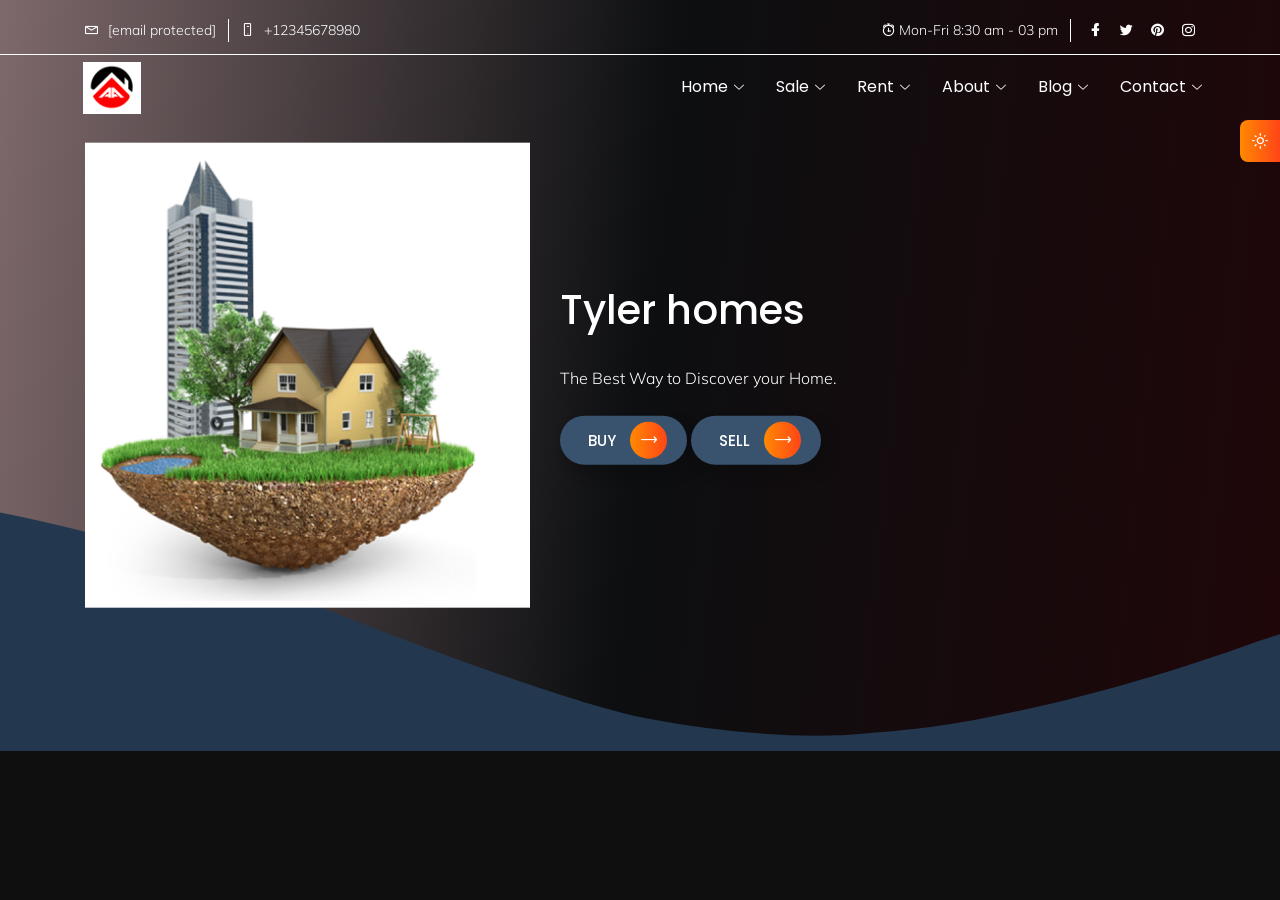
==== index.html @ fe4fce32 "initial commit" ====
<!DOCTYPE html>
<html lang="en">
    
<!-- Mirrored from retrina.com/demo/onyx/index-06.html by HTTrack Website Copier/3.x [XR&CO'2014], Tue, 01 Jun 2021 11:42:07 GMT -->
<head>
        <meta charset="UTF-8">
        <meta name="viewport" content="width=device-width, initial-scale=1, shrink-to-fit=no">
        <title>Tyler Homes - Fully Responsive Corporate Template</title>
        <meta name="description" content="" />
        <meta name="keywords" content="" />
        <meta name="author" content="Retrina Group" />

        <!--  FavIcon  -->
        <link rel="shortcut icon" href="assets/img/favicon.ico">

        <!-- Google Fonts -->
        <link href="https://fonts.googleapis.com/css2?family=Poppins:ital,wght@0,100;0,200;0,300;0,400;0,500;0,600;0,700;0,800;0,900;1,100;1,200;1,300;1,400;1,500;1,600;1,700;1,800;1,900&amp;display=swap" rel="stylesheet">
        <link href="https://fonts.googleapis.com/css2?family=Muli:ital,wght@0,200;0,300;0,400;0,500;0,600;0,700;0,800;0,900;1,200;1,300;1,400;1,500;1,600;1,700;1,800;1,900&amp;display=swap" rel="stylesheet">
        <!-- Bootstrap Css -->
        <link rel="stylesheet" href="assets/css/bootstrap.css">
        <!-- LineIcon Css -->
        <link rel="stylesheet" href="assets/css/LineIcons.css">
        <!-- Swiper CSS -->
        <link rel="stylesheet" href="assets/css/swiper.min.css">
        <!-- popup CSS -->
        <link rel="stylesheet" href="assets/css/magnific-popup.css">
        <!--  Custom Style CSS  -->
        <link rel="stylesheet" href="assets/css/main.css">
    </head>
    <body data-spy="scroll" data-target="#scrollspy" data-offset="1" class="onyx-dark">

        <div class="homepage-03 onyx-dark">

            <!--- Preloader Start -->
            <div id="onyx-preloader">
                <div  class="preloader">
                    <div class="spinner"></div>
                    <div class="loader">
                        <span data-text="T" class="letter-animation">T</span>
                        <span data-text="Y" class="letter-animation">Y</span>
                        <span data-text="L" class="letter-animation">L</span>
                        <span data-text="E" class="letter-animation">E</span>
                        <span data-text="R" class="letter-animation">R</span>
                    </div>
                </div>
            </div>
            <!-- Preloader End -->

            <!-- Header Start -->
            <header id="header" class="header-section fixed-top w-100">
                <div class="top-header-area">
                    <div class="container">
                        <div class="row">
                            <div class="col-md-6">
                                <div class="top-header-info">
                                    <ul class="list-inline mb-0">
                                        <li class="list-inline-item">
                                            <i class="lni lni-envelope"></i>
                                            <a href="javascript:void(0);"><span class="__cf_email__" data-cfemail="a7f4d2d7d7c8d5d3e7c2dfc6cad7cbc289c4c8ca">[email&#160;protected]</span></a>
                                        </li>
                                        <li class="list-inline-item">
                                            <i class="lni lni-mobile"></i>
                                            <a href="javascript:void(0);">+12345678980</a>
                                        </li>
                                    </ul>
                                </div>
                            </div>
                            <div class="col-md-6">
                                <div class="top-header-social">
                                    <ul class="list-inline mb-0">
                                        <li class="list-inline-item">
                                            <i class="lni lni-alarm-clock"></i>
                                            Mon-Fri  8:30 am - 03 pm
                                        </li>
                                        <li class="list-inline-item">
                                            <a href="javascript:void(0);">
                                                <i class="lni lni-facebook-filled"></i>
                                            </a>   
                                        </li>
                                        <li class="list-inline-item">
                                            <a href="javascript:void(0);">
                                                <i class="lni lni-twitter-original"></i>
                                            </a>   
                                        </li>
                                        <li class="list-inline-item">
                                            <a href="javascript:void(0);">
                                                <i class="lni lni-pinterest"></i>
                                            </a>   
                                        </li>
                                        <li class="list-inline-item">
                                            <a href="javascript:void(0);">
                                                <i class="lni lni-instagram-original"></i>
                                            </a>   
                                        </li>
                                    </ul>
                                </div>
                            </div>

                        </div>
                    </div>
                </div>
                <div class="container">
                <div class="row header-bottom dir-ltr">
                    <nav class="navbar navbar-expand-lg w-100 header-nav py-0 pl-0">
                        <a class="navbar-brand" href="index-01.html"><img src="assets/img/logo-03.png" alt="/"></a>
                        <button type="button" data-toggle="collapse" data-target="#toggle-menu" aria-controls="toggle-menu" aria-expanded="false" aria-label="Toggle navigation" class="navbar-toggler collapsed">
                            <span class="lni lni-menu"></span>
                        </button>
                        <div id="toggle-menu" class="collapse navbar-collapse">
                            <ul class="navbar-nav w-100">
                                <li class="nav-item dropdown ml-auto">
                                    <a role="button" data-toggle="dropdown" aria-haspopup="true" aria-expanded="false" href="javascript:void(0);" class="nav-link dropdown-toggle"><h2>Home</h2></a>
                                    <div class="dropdown-menu">
                                        <div class="menu-items">
                                            <h3 class="title-feature">
                                                <a href="index-04.html" target="_blank">
                                                    Home Page 01
                                                </a>
                                            </h3>
                                            <h3 class="title-feature">
                                                <a href="index-05.html" target="_blank">
                                                    Home Page 02
                                                </a>
                                            </h3>
                                            
                                        </div>
                                    </div>
                                </li>
                                <li class="nav-item dropdown">
                                    <a role="button" data-toggle="dropdown" aria-haspopup="true" aria-expanded="false" href="javascript:void(0);" class="nav-link dropdown-toggle"><h2>Sale</h2></a>
                                    <div class="dropdown-menu">
                                        <div class="menu-items">
                                            <h3 class="title-feature">
                                                <a href="about-03-dark.html">
                                                    Sales 01 
                                                </a>
                                            </h3>
                                            <h3 class="title-feature">
                                                <a href="about-03-dark.html">
                                                    Sales 02 
                                                </a>
                                            </h3>
                                        </div>
                                    </div>
                                </li>
                                <li class="nav-item dropdown">
                                    <a role="button" data-toggle="dropdown" aria-haspopup="true" aria-expanded="false" href="javascript:void(0);" class="nav-link dropdown-toggle"><h2>Rent</h2></a>
                                    <div class="dropdown-menu">
                                        <div class="menu-items">
                                            <h3 class="title-feature">
                                                <a href="services-03-dark.html">
                                                    Rent details
                                                </a>
                                            </h3>
                                            <h3 class="title-feature">
                                                <a href="services-detail-03-dark.html">
                                                    Rent services
                                                </a>
                                            </h3>
                                        </div>
                                    </div>
                                </li>
                                <li class="nav-item dropdown">
                                    <a role="button" data-toggle="dropdown" aria-haspopup="true" aria-expanded="false" href="javascript:void(0);" class="nav-link dropdown-toggle"><h2>About</h2></a>
                                    <div class="dropdown-menu">
                                        <div class="menu-items">
                                            <h3 class="title-feature">
                                                <a href="portfolio-2-columns-06.html">
                                                    About 01
                                                </a>
                                            </h3>
                                            <h3 class="title-feature">
                                                <a href="portfolio-3-columns-06.html">
                                                    About 02
                                                </a>
                                            </h3>
                                        </div>
                                    </div>
                                </li>
                                <li class="nav-item dropdown">
                                    <a role="button" data-toggle="dropdown" aria-haspopup="true" aria-expanded="false" href="javascript:void(0);" class="nav-link dropdown-toggle"><h2>Blog</h2></a>
                                    <div class="dropdown-menu">
                                        <div class="menu-items">
                                            <h3 class="title-feature">
                                                <a href="blog-grid-06.html">
                                                    Blog Grid
                                                </a>
                                            </h3>
                                            <h3 class="title-feature">
                                                <a href="blog-06.html">
                                                    Blog
                                                </a>
                                            </h3>
                                        </div>
                                    </div>
                                </li>
                                <li class="nav-item dropdown">
                                    <a role="button" data-toggle="dropdown" aria-haspopup="true" aria-expanded="false" href="javascript:void(0);" class="nav-link dropdown-toggle"><h2>Contact</h2></a>
                                    <div class="dropdown-menu">
                                        <div class="menu-items">
                                            <h3 class="title-feature">
                                                <a href="contact-03-1-dark.html">
                                                    Contact 01
                                                </a>
                                            </h3>
                                            <h3 class="title-feature">
                                                <a href="contact-03-2-dark.html">
                                                    Contact 02
                                                </a>
                                            </h3>
                                        </div>
                                    </div>
                                </li>
                            </ul>
                        </div>
                    </nav>
                </div>
                </div>
            </header>
            <!-- Header End -->
            
            <!--  Home Start  -->
            <section id="home" class="home home-03 bg-overlay">
                <div class="home-content">
                    <div class="container">
                        <div class="row justify-content-center align-items-center">
                            <div class="col-lg-5 order-2 order-lg-1">
                                <div class="home-img-box mt-5 mt-md-0">
                                    <img class="home-animation" src="assets/img/HOME.png" alt="/">
                                </div>
                            </div>
                            <div class="col-lg-7 order-1 order-lg-2">
                                <div class="welcome-intro">
                                    <h1 class="text-white">Tyler homes </h1>
                                    <p class="text-white my-4">The Best Way to Discover your Home.</p>
                                    <div class="btn-01">
                                        <a href="javascript:void(0)">
                                            <span>BUY</span>
                                            <i class="lni lni-arrow-right"></i>
                                        </a>
                                    </div>
                                    <div class="btn-01">
                                        <a href="javascript:void(0)">
                                            <span>SELL</span>
                                            <i class="lni lni-arrow-right"></i>
                                        </a>
                                    </div>
                                </div>
                            </div>
                        </div>
                    </div>
                </div>
                <!-- Shape Bottom -->
                <div class="shape shape-bottom">
                    <svg xmlns="http://www.w3.org/2000/svg" viewBox="0 0 1000 100" preserveAspectRatio="none">
                        <path class="shape-fill" d="M421.9,6.5c22.6-2.5,51.5,0.4,75.5,5.3c23.6,4.9,70.9,23.5,100.5,35.7c75.8,32.2,133.7,44.5,192.6,49.7
                    c23.6,2.1,48.7,3.5,103.4-2.5c54.7-6,106.2-25.6,106.2-25.6V0H0v30.3c0,0,72,32.6,158.4,30.5c39.2-0.7,92.8-6.7,134-22.4
                    c21.2-8.1,52.2-18.2,79.7-24.2C399.3,7.9,411.6,7.5,421.9,6.5z"></path>
                    </svg>
                </div>
            </section>
            <!--  Home End  -->

          

            <!-- Return to Top -->
            <a href="javascript:void(0)" class="return-to-top"><i class="lni lni-chevron-up"></i></a>

            <!--   Color Scheme  -->
            <a class="color-scheme hide text-white d-inline-block" href="javascript:void(0)"><i class="lni lni-sun"></i></a>
            <a class="color-scheme hide color-scheme-light text-white d-none" href="javascript:void(0)"><i class="lni lni-night"></i></a>
           
        </div>


        <!--  JavaScripts  -->
        <script data-cfasync="false" src="../../cdn-cgi/scripts/5c5dd728/cloudflare-static/email-decode.min.js"></script><script src="assets/js/jquery-3.4.1.min.js"></script>
        <!--  bootstrap js  -->
        <script src="assets/js/bootstrap.js"></script>
        <!-- Menu JS -->
        <script src="assets/js/menu.html"></script>
        <!--  Swiper Js  -->
        <script src="assets/js/swiper.min.js"></script>
        <!--  popup Js  -->
        <script src="assets/js/jquery.magnific-popup.min.js"></script>
        <!--  CountTo Js  -->
        <script src="assets/js/jquery.countTo.js"></script>
        <!--  Isotope Js  -->
        <script src="assets/js/isotope.pkgd.min.js"></script>
        <!--  Custom JS  -->
        <script src="assets/js/onyx.js"></script>

    </body>

<!-- Mirrored from retrina.com/demo/onyx/index-06.html by HTTrack Website Copier/3.x [XR&CO'2014], Tue, 01 Jun 2021 11:42:12 GMT -->
</html>
---- assets/css/main.css ----
/*-----------------------------------------------------------
* Template Name    : onyx - Fully Responsive Corporate Template
* Author           : Retrina Group
* Version          : 1.0.0
* Created          : sep 2020
* File Description : Main css file of the template
*------------------------------------------------------------*/
/*---------------------------
    1.component
        1.1 General
        1.2 Dark / General
        1.3 Media / General

    2.Fixed
        2.1 Preloader
        2.2 Media Of Preloader
        2.3 Return To Top
        2.4 Color Scheme
        2.5 Secondary Pages
        2.6 Dark / fixes

    3.Header
        3.1 Top Header
        3.2  Header
        3.3 Dark / Header
        3.4 Media Of Header

    4.Home
        4.1 Home-01
        4.2. Home-02
        4.3. Home-03

    5.About
        5.1 About-01
        5.2 About-02
        5.3 About Pages
        5.4 Dark / About
        5.5  Media Of About 

    6.Why-choose
        6.1 Why Choose
        6.2 Why Choose 01
        6.3 Why Choose 02
        6.4 Why Choose 03
        6.5 Skills
        6.6 Tab-boxes
        6.7  Dark / Why choose Section
        6.7  Media / Why choose Section

    7.Timeline
        7.1 TimeLines 01
        7.2  Dark / timeLines
        7.3  Media / TimeLines

    8.Faq
        8.1 Faq
        8.2  Media / Faq
        8.3  Dark / Faq

    9.Services
        9.1 Services 01
        9.2 Services 02
        9.3 Services 03
        9.4 Services Pages
        9.5 Banner 01
        9.6 Dark / Services
        9.7 Media / Services
        
    10.Counted
        10.1 counted 01
        10.2 counted 02
        10.3 counted 03
        10.4 Counted Wrapper
        10.5 Dark / Counted
        10.6 Media / Counted

    11.Portfolio
        11.1 Portfolio 01
        11.2 Portfolio 02
        11.3 Portfolio 03
        11.4 Portfolio Page
        11.5 Single Portfolio
        11.6 Dark / Portfolio

    12.Team
        12.1 Team 01
        12.2 Team 02
        12.3 Team 03
        12.4 Dark / Team
        12.5 Media / Team

    13.Testimonial
        13.1 Testimonial 01
        13.2 Testimonial 02
        13.3 Testimonial 03
        13.4 Dark / Testimonial
        13.5 Media / Testimonial

    14.Price
        14.1 Price 01
        14.2 Price 02
        14.3 Price 03
        14.4 Dark / Price
        14.5  Media / Price

    15.contact
        15.1 contact
        15.2 contact 01
        15.3 contact 02
        15.4 Dark / Contact
        15.5 Media / Contact

    16.Blog
        16.1 Blog 01
        16.2  Blog 02
        16.3  Blog 03
        16.4 Blog Pages
        16.5 SideBar Blog
        16.6 Blog Single
        16.7 Pagination
        16.8 Dark / Blog
        16.9 Media / Blog

    17.Footer
        17.1 footer 01
        17.2 Dark / Footer
        17.3 Media / Footer

    18.404
        18.1 404-pages
        18.2 Media/404-pages
-----------------------------*/
/*---------------------------
           GENERAL
-----------------------------*/
body {
  font-family: "Muli", sans-serif;
  font-weight: 300;
  font-size: 16px;
  line-height: 1.618;
  color: #0c0032;
  overflow-x: hidden;
  
}

h1, h2, h3, h4, h5, h6 {
  font-family: "Poppins", sans-serif;
  line-height: 1.618;
}

a:hover {
  text-decoration: none;
}

a, button {
  outline: none !important;
}

.full-screen {
  height: 100vh;
}

.pill-button-01 {
  border-radius: 30px;
  border: none;
  padding: 10px 30px;
  transition: all 0.5s ease;
  font-size: 16px;
  display: inline-block;
  background-image: linear-gradient(96deg, #01bed9 0%, #3500d3 50%, #01bed9);
  background-size: 200% auto;
  color: #fff;
}

.pill-button-01:hover {
  color: #fff;
  background-position: right center;
}

.pill-button-02 {
  border-radius: 30px;
  border: none;
  padding: 10px 30px;
  transition: all 0.5s ease;
  font-size: 16px;
  display: inline-block;
  border: 2px solid #fff;
  color: #fff;
}

.pill-button-02:hover {
  color: #0c0032;
  background-color: #fff;
}

.btn-01 {
  position: relative;
  background-color: #fff;
  padding: 6px;
  overflow-x: hidden;
  box-shadow: 8px 8px 20px 0 rgba(70, 70, 70, 0.3);
  display: inline-block;
  border-radius: 30px;
}

.btn-01::before {
  background-image: linear-gradient(96deg, #01bed9 0%, #3500d3 50%, #01bed9);
  background-size: 200% auto;
  content: '';
  position: absolute;
  top: 0;
  right: 0;
  width: 0%;
  height: 100%;
  z-index: 1;
  opacity: 0;
  transition: all 0.5s ease;
  border-radius: 30px;
}

.btn-01 span {
  font-size: 15px;
  font-weight: 500;
  transition: all .2s linear 0ms;
  font-family: "Poppins", sans-serif;
  line-height: 37px;
  padding-right: 12px;
  padding-left: 22px;
  display: inline-block;
  position: relative;
  z-index: 1;
}

.btn-01 a {
  color: #0c0032;
}

.btn-01 i {
  background-image: linear-gradient(96deg, #01bed9 0%, #3500d3 50%, #01bed9);
  background-size: 200% auto;
  border-radius: 30px;
  margin-left: 12px;
  width: 37px;
  height: 37px;
  line-height: 37px;
  right: 14px;
  text-align: center;
  color: #fff;
  z-index: 3;
  position: relative;
}

.btn-01:hover::before {
  opacity: 1;
  width: 100%;
}

.btn-01:hover a {
  color: #fff;
}

.btn-01:hover i {
  background: #fff !important;
  color: #1456de;
}

.grey-color {
  color: #0c0032 !important;
}

.py-6 {
  padding-top: 100px;
  padding-bottom: 100px;
}

.pt-6 {
  padding-top: 100px;
}

.pb-6 {
  padding-bottom: 100px;
}

.py-50 {
  padding-top: 50px;
  padding-bottom: 50px;
}

.pb-50 {
  padding-bottom: 50px;
}

.pt-50 {
  padding-top: 50px;
}

.base-color {
  color: #0c0032;
}

.title-box {
  margin-bottom: 4.5rem;
}

.title-box .main-title {
  font-size: 18px;
  color: #1456de;
  font-weight: 700;
}

.title-box .sub-title {
  font-size: 36px;
  color: #0c0032;
  font-weight: 700;
  font-family: "Poppins", sans-serif;
  line-height: 1.3;
  margin-bottom: 32px;
  max-width: 430px;
}

.margin-negative {
  margin-top: -80px;
}

.row-sticky {
  display: flex;
  justify-content: space-around;
  align-items: flex-start;
}

.col-sticky {
  position: sticky;
  align-self: flex-end;
  bottom: 2px;
}

#message.toast {
  max-width: 500px;
  padding: 2px 0 1px;
  position: absolute;
  top: 16px;
  display: inline-block;
  left: 250px;
  border-radius: 30px;
  color: #fafafa;
}

.toast button span {
  position: relative;
  top: 10px;
  color: #fff;
  text-shadow: none;
}

/*-------------------------
            Dark
-------------------------*/
.onyx-dark {
  background-color: #0f0f0f;
  color: #fff;
}

.onyx-dark .btn-01 {
  background-color: #202020;
  box-shadow: 8px 8px 12px 0 rgba(11, 11, 11, 0.5);
}

.onyx-dark .btn-01 a {
  color: #fff;
}

.onyx-dark .grey-color {
  color: #fff !important;
}

.onyx-dark .shape svg {
  fill: #0f0f0f !important;
}

/*-----------------------------
   Media Of component Page
-----------------------------*/
@media (max-width: 991px) {
  .title-box {
    margin-bottom: 3rem;
  }
}

@media (max-width: 577px) {
  .title-box .main-title {
    font-size: 16px;
  }
  .title-box .sub-title {
    font-size: 32px;
  }
  #message.toast {
    top: 70px;
    left: 15px;
    font-size: 12px;
    padding: 3px 0;
  }
}

/*------------------------------
            Preloader
-------------------------------*/
.preloader {
  position: fixed;
  background: #fff;
  top: 0;
  left: 0;
  right: 0;
  bottom: 0;
  display: flex;
  justify-content: center;
  flex-direction: column;
  align-items: center;
  align-items: center;
  cursor: default;
  z-index: 10000;
}

.spinner {
  height: 8rem;
  width: 8rem;
  margin-bottom: 4rem;
  border: 4px solid #edeff1;
  border-top-color: #1456de;
  border-radius: 50%;
  animation: spinner 1s linear infinite;
}

.loader {
  font-family: "Poppins", sans-serif;
  font-size: 5rem;
  font-weight: 600;
}

.loader .letter-animation {
  position: relative;
  color: #edeff1;
}

.loader .letter-animation::before {
  position: absolute;
  content: attr(data-text);
  top: -3px;
  left: 0;
  color: #1456de;
  opacity: 0;
  transform: rotateY(-90deg);
  animation: letter-animation 4s infinite;
}

.loader .letter-animation:nth-child(2):before {
  animation-delay: 0.2s;
}

.loader .letter-animation:nth-child(3):before {
  animation-delay: 0.4s;
}

.loader .letter-animation:nth-child(4):before {
  animation-delay: 0.6s;
}

.loader .letter-animation:nth-child(5):before {
  animation-delay: 0.8s;
}

.loader .letter-animation:nth-child(6):before {
  animation-delay: 1s;
}

.loader .letter-animation:nth-child(7):before {
  animation-delay: 1.2s;
}

.loader .letter-animation:nth-child(8):before {
  animation-delay: 1.4s;
}

.loader .letter-animation:nth-child(9):before {
  animation-delay: 1.6s;
}

.loader .letter-animation:nth-child(10):before {
  animation-delay: 1.8s;
}

@keyframes spinner {
  0% {
    transform: rotate(0deg);
  }
  100% {
    transform: rotate(360deg);
  }
}

@keyframes letter-animation {
  0%,
  75%,
  100% {
    opacity: 0;
    transform: rotateY(-90deg);
  }
  25%,
  50% {
    opacity: 1;
    transform: rotateY(0deg);
  }
}

/*------------------------------
        Media Of Preloader
-------------------------------*/
@media screen and (max-width: 767px) {
  .spinner {
    height: 6rem;
    width: 6rem;
  }
  .loader {
    font-size: 3rem;
  }
}

/*-------------------------
      RETURN TO TOP
-------------------------*/
.return-to-top {
  background-image: linear-gradient(96deg, #01bed9 0%, #3500d3 50%, #01bed9);
  background-size: 200% auto;
  position: fixed;
  bottom: -55px;
  right: 30px;
  width: 45px;
  height: 45px;
  border-radius: 50%;
  display: inline-block;
  transition: all 0.5s ease;
  z-index: 999;
  text-align: center;
}

.return-to-top i {
  color: #fff;
  position: relative;
  top: 10px;
  font-size: 16px;
  transition: all 0.5s ease;
}

.return-to-top.show {
  bottom: 30px;
}

/*-------------------------
       COLOR SCHEME
-------------------------*/
.color-scheme {
  background-image: linear-gradient(96deg, #01bed9 0%, #3500d3 50%, #01bed9);
  background-size: 200% auto;
  position: fixed;
  z-index: 999;
  right: 0px;
  top: 120px;
  padding: .5rem .75rem;
  border-radius: 8px 0 0 8px;
  transition: all 0.5s ease;
}

.color-scheme:hover {
  color: #fff;
}

.color-scheme i {
  position: relative;
  top: 1px;
}

/*-------------------------
     Secondary Pages
-------------------------*/
.secondary-pages .top-header-area {
  color: #0c0032;
  border-bottom: 1px solid #b3b3b3;
}

.secondary-pages .top-header-area a {
  color: #0c0032;
}

.secondary-pages .top-header-area i {
  color: #0c0032;
}

.secondary-pages .top-header-area .top-header-info ul li:first-child,
.secondary-pages .top-header-area .top-header-social ul li:first-child {
  border-right: 1px solid #b3b3b3;
}

.secondary-pages #toggle-menu .navbar-nav a {
  color: #0c0032;
}

.secondary-pages .page-header {
  background: url("../img/movingforward.svg") no-repeat center;
  box-shadow: inset 0 0 0 2000px rgba(0, 0, 0, 0.4);
  color: #0c0032;
}

.secondary-pages .breadcrumbs {
  height: 300px;
}

.secondary-pages .breadcrumbs h2 {
  margin-bottom: 0;
  color: #fff;
}

.secondary-pages .breadcrumb {
  background-color: transparent;
  padding-left: 0;
  margin-bottom: 0;
}

.secondary-pages .breadcrumb a {
  color: #fff;
}

.secondary-pages .breadcrumb .breadcrumb-item, .secondary-pages .breadcrumb a:hover {
  color: #1456de !important;
}

@media (max-width: 991px) {
  .secondary-pages .navbar-toggler.collapsed {
    color: #0c0032;
  }
}

/*--------------------------------
        Dark / fixes
--------------------------------*/
.onyx-dark .secondary-pages .top-header-area, .onyx-dark .secondary-pages .top-header-area a, .onyx-dark .secondary-pages .top-header-area i {
  color: #fff;
}

.onyx-dark .secondary-pages #toggle-menu .navbar-nav a {
  color: #fff;
}

.onyx-dark .secondary-pages .page-header {
  box-shadow: inset 0 0 0 2000px rgba(0, 0, 0, 0.4);
}

.onyx-dark .secondary-pages .breadcrumbs h2, .onyx-dark .secondary-pages .breadcrumb a {
  color: #fff;
}

@media (max-width: 991px) {
  .onyx-dark .secondary-pages .navbar-toggler.collapsed {
    color: #fff;
  }
}

/*-----------------------------
           Top Header
-----------------------------*/
.top-header-area {
  color: #fff;
  font-size: 14px;
  padding: 12px;
  border-bottom: 1px solid #fff;
}

.top-header-area a {
  color: #fff;
  margin-left: 6px;
}

.top-header-area i {
  font-size: 13px;
}

.top-header-area i:hover {
  color: #1456de !important;
}

.top-header-info ul li:first-child {
  padding-right: 12px;
  border-right: 1px solid #fff;
}

.top-header-social {
  text-align: right;
}

.top-header-social ul li:first-child {
  border-right: 1px solid #fff;
  padding-right: 12px;
}

/*-----------------------------
            Header
-----------------------------*/
.header-section {
  padding: 7px 0 6px;
  transition: all 0.5s ease;
  visibility: visible;
  opacity: 1;
}

.header-section.hide {
  visibility: hidden;
  opacity: 0;
}

.navbar-brand {
  width: 129px;
}

.navbar-brand img {
  width: 55%;
  transition: all 0.5s ease;
  padding-left: 10%;
}

.header-sticky {
  padding: 6px 0 5px;
  background-color: #fff !important;
  box-shadow: 0 1px 3px 0 rgba(0, 0, 0, 0.1);
  position: fixed;
  top: 0;
  right: 0;
  left: 0;
  z-index: 1030;
}
.header-section.header-bg{
  background-color: transparent !important;
  box-shadow: none;
}
#toggle-menu .navbar-nav .nav-item:not(:last-child) {
  margin-right: 32px;
}

#toggle-menu .navbar-nav a {
  font-family: "Poppins", sans-serif;
  color: #fff;
  font-size: 14px;
}

#toggle-menu .navbar-nav a:hover {
  color: #1456de !important;
}

.header-sticky #toggle-menu .navbar-nav a {
  color: #0c0032;
}

.header-sticky .navbar-brand img {
  width: 75%;
}

#toggle-menu .navbar-nav a h2 {
  font-size: 16px;
  font-weight: 400;
  margin-bottom: 0;
}

#toggle-menu .navbar-nav a h2:hover {
  color: #1456de !important;
}

.dropdown-toggle::after {
  content: "\ea58";
  font-family: LineIcons, sans-serif;
  border: none;
  margin: inherit;
  position: absolute;
  right: -8px;
  top: 13px;
  font-size: 10px;
}

li:hover .dropdown-toggle::after {
  content: "\ea5e";
  color: #1456de !important;
}

li:hover .dropdown-toggle {
  color: #1456de !important;
}

.dropdown-menu {
  border: none;
  padding-top: 22px;
  background-color: transparent;
}

.header-sticky .dropdown-menu {
  padding-top: 21px;
}

.header-sticky li:hover .dropdown-toggle {
  color: #1456de !important;
}

.dropdown-menu .menu-items {
  background-color: #fff;
  border-radius: 16px 16px;
  padding: 6px 0;
  box-shadow: 0 0 4px -3px #000;
}

.dropdown-menu h3 {
  margin-bottom: 0;
  font-weight: 400;
}

.dropdown-menu h3 a {
  display: block;
  padding: 8px 0 8px 12px;
  width: 225px;
  color: #0c0032 !important;
}

.dropdown-menu h3 a:hover {
  color: #1456de !important;
}

/*--------------------------------
           Dark / Header
--------------------------------*/
.onyx-dark .header-sticky {
  background-color: #171717 !important;
  box-shadow: 8px 8px 12px 0 rgba(11, 11, 11, 0.5);
}

.onyx-dark .header-sticky #toggle-menu .navbar-nav a, .onyx-dark .header-sticky .navbar-toggler.collapsed {
  color: #fff;
}
.onyx-dark .header-section.header-bg{
  background-color: transparent !important;
  box-shadow: none;
}
.onyx-dark header #toggle-menu .navbar-nav a {
  color: #fff;
}

.onyx-dark .dropdown-menu .menu-items {
  background-color: #0f0f0f;
}

.onyx-dark .dropdown-menu h3 a {
  color: #fff !important;
}

@media (max-width: 991px) {
  .onyx-dark .navbar-collapse {
    background-color: #0f0f0f;
  }
  .onyx-dark .dropdown-menu .menu-items {
    background-color: #171717;
    box-shadow: inset 0 11px 5px -10px #000, inset 0 -11px 5px -10px #000;
  }
}

/*-----------------------------
        Media Of Header
-----------------------------*/
@media (min-width: 992px) {
  .hero-section .nav-tabs .nav-item:last-child .nav-link {
    height: 31px;
    line-height: 31px;
  }
  .navbar-expand-lg .navbar-nav .dropdown-menu {
    top: 40px;
  }
  .header-sticky .navbar-expand-lg .navbar-nav .dropdown-menu {
    top: 36px;
  }
  .dropdown .dropdown-menu {
    display: none;
    transition: opacity .3s ease,margin .25s ease;
  }
  .dropdown:hover .dropdown-menu {
    display: block;
  }
}

@media (max-width: 1199px) {
  #toggle-menu .navbar-nav .nav-item:not(:last-child) {
    margin-right: 22px;
  }
}

@media (max-width: 991px) {
  .header-section .container {
    max-width: 95%;
  }
  #toggle-menu .navbar-nav {
    padding-top: 16px;
  }
  #toggle-menu .navbar-nav a {
    color: #0c0032;
  }
  .header-nav .navbar-toggler.collapsed .lni-menu {
    opacity: 1;
  }
  .header-nav .navbar-toggler .lni-menu {
    opacity: 0;
    position: relative;
  }
  .navbar-collapse {
    position: fixed;
    top: 0;
    height: 100%;
    left: -270px;
    width: 270px;
    z-index: 999;
    background-color: #fff;
    text-align: left;
    overflow-y: auto;
    transition: left 0.3s ease;
  }
  .navbar-collapse.show {
    left: 0;
  }
  .navbar-toggler {
    position: fixed;
    width: 100%;
    height: 100%;
    background-color: rgba(0, 0, 0, 0.5);
    z-index: 999;
    top: 0;
    bottom: 0;
    right: 0;
    border-radius: 0;
  }
  .navbar-toggler.collapsed {
    position: absolute;
    top: calc(50% - 15px);
    bottom: inherit;
    background-color: transparent;
    color: #fff;
    width: auto;
    height: auto;
    right: 23px;
    outline: none;
  }
  .header-sticky .navbar-toggler.collapsed {
    color: #0c0032;
  }
  #toggle-menu .navbar-nav .nav-item {
    margin-right: 0 !important;
  }
  #toggle-menu .navbar-nav .nav-item.ml-auto {
    margin-left: 0 !important;
  }
  #toggle-menu .navbar-nav .nav-item .nav-link {
    padding: 10px 0 10px 15px;
  }
  .dropdown-toggle::after {
    right: 15px;
  }
  li:hover .dropdown-toggle::after {
    content: "\ea58";
  }
  #toggle-menu .navbar-nav .nav-item.dropdown.show .dropdown-toggle::after {
    content: "\ea5e";
  }
  .navbar-nav .dropdown-menu {
    padding: 0;
  }
  .dropdown-menu .menu-items {
    background-color: #f8f8f8;
    border-radius: 0;
    padding: 6px 0;
    box-shadow: inset 0 11px 5px -10px #ccc, inset 0 -11px 5px -10px #ccc;
  }
}

@media (max-width: 776px) {
  .top-header-info, .top-header-social {
    text-align: center;
  }
  .top-header-info {
    margin-bottom: 12px;
  }
}

@media (max-width: 577px) {
  .header-section .container {
    max-width: inherit;
  }
  .top-header-area {
    display: none;
  }
}

/*----------------------------
          Home 01
-----------------------------*/
.home-01 {
  background: url("../img/bg-home-01.jpg") no-repeat;
  background-size: cover;
  box-shadow: inset 0 0 0 2000px rgba(0, 0, 0, 0.4);
  color: #fff;
}

.home .home-content {
  position: absolute;
  top: 50%;
  left: 0;
  transform: translateY(-32%);
  z-index: 2;
  right: 0;
  padding: 0 15px;
}

/*----------------------------
          Home 02
-----------------------------*/
.home-02 {
  background: url("../img/hero-02.jpg") no-repeat center;
  background-position-x: center;
  background-position-y: center;
  background-size: auto;
  background-size: cover;
  box-shadow: inset 0 0 0 2000px rgba(0, 0, 0, 0.4);
  color: #fff;
  background-position: inherit;
}

/*----------------------------
          Home 03
-----------------------------*/
.home-03 {
  height: 750px;
}

.home-03.bg-overlay {
  position: relative;
  z-index: 0;
}

.home-03.bg-overlay:after {
  position: absolute;
  content: '';
  height: 100%;
  width: 100%;
  top: 0;
  left: 0;
  z-index: -2;
  background-image: linear-gradient(96deg, rgb(136, 110, 110) 0%, rgb(10, 10, 10) 50%, rgb(31, 1, 1));
  opacity: 0.9;
}

.home-03 .home-content {
  transform: translateY(-50%);
}

.home-03 .home-img-box img {
  width: 100%;
}

.home-03 .home-animation {
  position: relative;
  animation: bounceHome 5s ease-in-out infinite;
  display: block;
}

.home-03 .shape {
  position: absolute;
  width: 100%;
  left: 0;
  top: 0;
  line-height: 0;
  direction: ltr;
  overflow: hidden;
  z-index: -1;
  bottom: -1px;
  transform: rotate(180deg);
}

.home-03 .shape svg {
  display: block;
  height: 275px;
  width: calc(228% + 1.3px);
  position: relative;
  left: 50%;
  transform: translateX(-50%);
  fill: #fff;
}

@keyframes bounceHome {
  0% {
    top: 0px;
  }
  50% {
    top: 25px;
  }
  100% {
    top: 0px;
  }
}

/*-----------------------------
        Media Of Home
-----------------------------*/
@media (max-width: 991px) {
  .home-03 {
    height: 1500px;
  }
}

@media (max-width: 767px) {
  .home-03 {
    height: 1350px;
  }
}

@media (max-width: 577px) {
  .home .home-content {
    transform: translateY(-42%);
  }
  .home .home-content h1 {
    font-size: 2rem;
  }
  .home-03 {
    height: 1000px;
  }
}

@media (max-width: 414px) {
  .home-03 {
    height: 900px;
  }
}

/*-------------------------
       Home page 01
-------------------------*/
.homepage-01 .portfolio-02 {
  background: transparent;
}

.homepage-02 {
  /*----------------
          fixed
    ----------------*/
  /*----------------
          Header
    ----------------*/
  /*----------------
          About
    ----------------*/
  /*------------------------------
       Counted & whyChoose Section
    -------------------------------*/
  /*---------------
       Services
    ----------------*/
  /*---------------
       Portfolio
    ----------------*/
  /*---------------
       Pagination
    ----------------*/
  /*---------------
       Team
    ----------------*/
  /*---------------
        Faq
    ----------------*/
  /*---------------
       Testimonial
    ----------------*/
  /*---------------
        Price
    ----------------*/
  /*---------------
        Contact
    ----------------*/
  /*---------------
        Blog
    ----------------*/
  /*---------------
        Blog single
    ----------------*/
  /*---------------
        footer
    ----------------*/
  /*------------------------------
        Secondary Pages / Home 02
    -------------------------------*/
}

.homepage-02 .spinner {
  border-top-color: #1fcc84;
}

.homepage-02 .loader .letter-animation::before {
  color: #1fcc84;
}

.homepage-02 .btn-01::before {
  background-image: linear-gradient(96deg, #aef877 0%, #1fcc84 50%, #aef877);
}

.homepage-02 .btn-01 i {
  background-image: linear-gradient(96deg, #aef877 0%, #1fcc84 50%, #aef877);
}

.homepage-02 .btn-01:hover i {
  color: #1fcc84;
}

.homepage-02 .color-scheme, .homepage-02 .return-to-top {
  background-image: linear-gradient(96deg, #aef877 0%, #1fcc84 50%, #aef877);
}

.homepage-02 .title-box .main-title {
  color: #1fcc84;
}

.homepage-02 .pill-button-01 {
  background-image: linear-gradient(96deg, #aef877 0%, #1fcc84 50%, #aef877);
}

.homepage-02 .top-header-area i:hover {
  color: #1fcc84 !important;
}

.homepage-02 #toggle-menu .navbar-nav a:hover {
  color: #1fcc84 !important;
}

.homepage-02 #toggle-menu .navbar-nav a h2:hover {
  color: #1fcc84 !important;
}

.homepage-02 li:hover .dropdown-toggle::after {
  color: #1fcc84 !important;
}

.homepage-02 li:hover .dropdown-toggle {
  color: #1fcc84 !important;
}

.homepage-02 .header-sticky li:hover .dropdown-toggle {
  color: #1fcc84 !important;
}

.homepage-02 .about-description-box p::before {
  background: linear-gradient(96deg, #aef877 0%, #1fcc84 100%);
}

.homepage-02 .about-02 .year-box {
  background: #1fcc84;
}

.homepage-02 .about-02 .year-box::before {
  border-color: #1fcc84 transparent transparent transparent;
}

.homepage-02 .about-02 .tab-box .nav-tabs .nav-link.active, .homepage-02 .about-02 .tab-box .nav-tabs .nav-item.show .nav-link,
.homepage-02 .about-02 .tab-box .nav-tabs .nav-link:hover, .homepage-02 .about-02 .tab-box .nav-tabs .nav-link:focus {
  background-image: linear-gradient(96deg, #aef877 0%, #1fcc84 50%, #aef877);
}

.homepage-02 .about-wrapper-02 .year-box {
  background: #1fcc84;
}

.homepage-02 .tab-background {
  background-image: linear-gradient(96deg, #aef877 0%, #1fcc84 50%, #aef877);
}

.homepage-02 .banner-01 {
  background-image: linear-gradient(96deg, #aef877 0%, #1fcc84 50%, #aef877);
}

.homepage-02 .counted-01 .count-number {
  background-image: -webkit-linear-gradient(96deg, #aef877 0%, #1fcc84 100%);
}

.homepage-02 .counted-03 .count-number {
  background-image: -webkit-linear-gradient(96deg, #aef877 0%, #1fcc84 100%);
}

.homepage-02 .skill-box .fill-skillbar {
  background-image: linear-gradient(96deg, #aef877 0%, #1fcc84 50%, #aef877);
}

.homepage-02 .why-choose-box i::before {
  background-image: -webkit-linear-gradient(96deg, #aef877 0%, #1fcc84 100%);
}

.homepage-02 .counted-wrapper .counted i {
  background-image: -webkit-linear-gradient(96deg, #aef877 0%, #1fcc84 100%);
}

.homepage-02 .more-about-wrapper-02 .item-icon i::before {
  background-image: -webkit-linear-gradient(96deg, #aef877 0%, #1fcc84 100%);
}

.homepage-02 .services-01 .services-box::before {
  background-image: linear-gradient(96deg, #aef877 0%, #1fcc84 50%, #aef877);
}

.homepage-02 .services-01 .services-box i {
  background: linear-gradient(96deg, #aef877 0%, #1fcc84 100%);
}

.homepage-02 .services-01 .services-box:hover i::before {
  background-image: -webkit-linear-gradient(96deg, #aef877 0%, #1fcc84 100%);
}

.homepage-02 .services-01 .services-box .services-link {
  color: #1fcc84;
}

.homepage-02 .services-02 .services-icon i {
  background-image: -webkit-linear-gradient(96deg, #aef877 0%, #1fcc84 100%);
}

.homepage-02 .services-03 .services-icon {
  background-color: rgba(174, 248, 119, 0.2);
}

.homepage-02 .services-03 .services-icon i {
  background-image: -webkit-linear-gradient(96deg, #aef877 0%, #1fcc84 100%);
}

.homepage-02 .services-03 a:hover {
  color: #1fcc84 !important;
}

.homepage-02 .services-wrapper .menu-services li a::after {
  background: linear-gradient(96deg, #aef877 0%, #1fcc84 100%);
}

.homepage-02 .services-wrapper .services-content-wrapper ul li p::before,
.homepage-02 .services-wrapper .services-content-wrapper .offer-box .item-icon {
  background: linear-gradient(96deg, #aef877 0%, #1fcc84 100%);
}

.homepage-02 .services-wrapper .services-content-wrapper .counted i,
.homepage-02 .services-wrapper .contact-infos .item-icon i::before {
  background-image: -webkit-linear-gradient(96deg, #aef877 0%, #1fcc84 100%);
}

.homepage-02 .services-wrapper .tab-box .nav-tabs .nav-link.active,
.homepage-02 .services-wrapper .tab-box .nav-tabs .nav-item.show .nav-link {
  background-image: linear-gradient(96deg, #aef877 0%, #1fcc84 50%, #aef877);
}

.homepage-02 .services-wrapper .tab-box .nav-tabs a::before {
  background: linear-gradient(96deg, #aef877 0%, #1fcc84 100%);
}

.homepage-02 .portfolio-01 .portfolio-overlay {
  background-image: linear-gradient(96deg, #aef877 0%, #1fcc84 50%, #aef877);
}

.homepage-02 .portfolio-02 {
  background-image: linear-gradient(96deg, #aef877 0%, #1fcc84 50%, #aef877);
}

.homepage-02 .portfolio-02 .portfolio-hover-icon a {
  background: linear-gradient(96deg, #aef877 0%, #1fcc84 100%);
}

.homepage-02 .portfolio-wrapper.portfolio-02 {
  background: transparent;
}

.homepage-02 .portfolio-wrapper.portfolio-02 .title-box .main-title {
  color: #1fcc84 !important;
}

.homepage-02 .portfolio-wrapper.portfolio-02 .sub-title {
  color: #0c0032 !important;
}

.homepage-02 .portfolio-wrapper .pill-button:hover, .homepage-02 .portfolio-wrapper .pill-button.active {
  background: linear-gradient(96deg, #aef877 0%, #1fcc84 100%);
}

.homepage-02 .portfolio-wrapper .portfolio-filter .list-inline-item:not(:last-child) {
  margin-right: 4px;
}

.homepage-02 .portfolio-wrapper .portfolio-filter .list-inline-item {
  margin-bottom: 24px;
}

.homepage-02 .portfolio-wrapper .portfolio-box {
  box-shadow: none;
}

.homepage-02 .single-portfolio-01 .project-title {
  color: #1fcc84;
}

.homepage-02 .portfolio-03 .pill-button:hover, .homepage-02 .portfolio-03 .pill-button.active {
  background-image: linear-gradient(96deg, #aef877 0%, #1fcc84 100%);
}

.homepage-02 .portfolio-03 .portfolio-overlay {
  background-image: linear-gradient(96deg, rgba(174, 248, 119, 0.8) 0%, rgba(31, 204, 132, 0.8) 50%, rgba(174, 248, 119, 0.8));
}

.homepage-02 .pagination-box .page-item.active .page-link, .homepage-02 .pagination-box .page-link:hover {
  border-color: #1fcc84;
  background-color: #1fcc84 !important;
}

.homepage-02 .team-01 .team-box:hover .team-info, .homepage-02 .team-01 .team-01 .team-info:hover {
  background: linear-gradient(96deg, #aef877 0%, #1fcc84 100%);
}

.homepage-02 .team-02 .team-social ul li a {
  background-image: linear-gradient(96deg, #aef877 0%, #1fcc84 100%);
}

.homepage-02 .team-03 .team-box:hover .team-info, .homepage-02 .team-03 .team-info:hover {
  background-image: linear-gradient(96deg, #aef877 0%, #1fcc84 100%);
}

.homepage-02 .faq .card .card-header a {
  background-image: linear-gradient(96deg, #aef877 0%, #1fcc84 50%, #aef877);
}

.homepage-02 .faq .card .card-header a:not(.collapsed) {
  background-image: linear-gradient(96deg, #aef877 0%, #1fcc84 50%, #aef877);
}

.homepage-02 .testimonial-01 .swiper-button {
  background: linear-gradient(96deg, #aef877 0%, #1fcc84 100%);
}

.homepage-02 .testimonial-02 .swiper-button {
  background: linear-gradient(96deg, #aef877 0%, #1fcc84 100%);
}

.homepage-02 .price-01 .price-cost-border {
  border-color: #1fcc84;
}

.homepage-02 .price-01 .price-cost-border::before,
.homepage-02 .price-01 .price-cost-border::after {
  background-image: linear-gradient(96deg, #aef877 0%, #1fcc84 50%, #aef877);
}

.homepage-02 .price-02 .offer-box {
  background-image: linear-gradient(96deg, #aef877 0%, #1fcc84 50%, #aef877);
}

.homepage-02 .price-02 .price-highlighter i {
  background-image: linear-gradient(96deg, #aef877 0%, #1fcc84 100%);
}

.homepage-02 .price-02 .price-text li:before {
  color: #1fcc84;
}

.homepage-02 .price-02 .price-cost {
  background-image: -webkit-linear-gradient(96deg, #aef877 0%, #1fcc84 100%);
}

.homepage-02 .contact-02 .contact-form {
  background-image: linear-gradient(96deg, #aef877 0%, #1fcc84 50%, #aef877);
}

.homepage-02 .contact-02 .form-control:focus {
  border: 1px solid #1fcc84 !important;
}

.homepage-02 .contact-01 .item-icon {
  background-image: linear-gradient(96deg, #aef877 0%, #1fcc84 100%);
}

.homepage-02 .blog-01 .blog-link {
  color: #1fcc84;
}

.homepage-02 .blog-01 .blog-link:hover {
  color: #1fcc84;
}

.homepage-02 .blog-01 .blog-dates i {
  background-image: -webkit-linear-gradient(96deg, #aef877 0%, #1fcc84 100%);
}

.homepage-02 .blog-02 .blog-dates .blog-date {
  background-image: linear-gradient(96deg, #aef877 0%, #1fcc84 100%);
}

.homepage-02 .blog-single .search-boxes button.btn {
  background-image: linear-gradient(96deg, #aef877 0%, #1fcc84 100%);
}

.homepage-02 .blog-single .aside-title::after,
.homepage-02 .blog-single .aside-item ul li span {
  background-image: linear-gradient(96deg, #aef877 0%, #1fcc84 100%);
}

.homepage-02 .blog-single .quotation {
  border-color: #1fcc84;
}

.homepage-02 .blog-single .comment-author p a {
  color: #1fcc84;
}

.homepage-02 .blog-page-header .entry-meta ul li i::before {
  background-image: -webkit-linear-gradient(96deg, #aef877 0%, #1fcc84 100%);
}

.homepage-02 .sidebar-toggler {
  background-image: linear-gradient(96deg, #aef877 0%, #1fcc84 100%);
}

.homepage-02 .footer-01 .footer-subscribe input[type="submit"] {
  background-image: linear-gradient(96deg, #aef877 0%, #1fcc84 50%, #aef877);
}

.homepage-02 .footer-01 .footer-social li a {
  background-image: linear-gradient(96deg, #aef877 0%, #1fcc84 100%);
}

.homepage-02 .footer-01 .quick-link li a:hover {
  color: #1fcc84 !important;
}

.homepage-02.secondary-pages .breadcrumb .breadcrumb-item, .homepage-02.secondary-pages .breadcrumb a:hover {
  color: #009859  !important;
}

.homepage-02.secondary-pages .timelines .timeline-icon {
  background-image: linear-gradient(96deg, #aef877 0%, #1fcc84 100%);
}

.homepage-02.secondary-pages .timelines .timeline-date {
  color: #1fcc84;
}

/*------------------------------
        Dark / Home page 02
-------------------------------*/
.onyx-dark .services-03 .services-box:hover {
  background-color: #171717;
  box-shadow: 0px 0px 12px 0 rgba(11, 11, 11, 0.5);
}

.onyx-dark .portfolio-wrapper.portfolio-02 .sub-title {
  color: #fff !important;
}

/*------------------------------
       Home page 03
------------------------------*/
.secondary-pages.homepage-03 .navbar-brand {
  color: #0c0032;
}

.secondary-pages.homepage-03 .home-box {
  background-color: rgba(255, 255, 255, 0.9);
  display: inline-block;
  padding: 0 16px;
  border-radius: 16px;
}

.secondary-pages.homepage-03 .page-header {
  background: url("../img/bg-page-header-03.jpg") no-repeat center;
  box-shadow: none;
  color: #0c0032;
}

.secondary-pages.homepage-03 .breadcrumb .breadcrumb-item, .secondary-pages.homepage-03 .breadcrumb a:hover {
  color: #ff4517 !important;
}

.secondary-pages.homepage-03 .breadcrumbs h2 {
  color: #0c0032;
}

.secondary-pages.homepage-03 .breadcrumb a {
  color: #0c0032;
}

.homepage-03 {
  /*----------------
          fixed
    ----------------*/
  /*----------------
          Header
    ----------------*/
  /*--------------------
            About 
    ---------------------*/
  /*--------------------
            counted
    ---------------------*/
  /*--------------------
          WhyChoose
    ---------------------*/
  /*--------------------
       Services
    ---------------------*/
  /*--------------------
       Portfolio
    ---------------------*/
  /*--------------------
            Blog
    ---------------------*/
  /*---------------
       Pagination
    ----------------*/
  /*---------------
       Team
    ----------------*/
  /*---------------
        Faq
    ----------------*/
  /*--------------------
       Testimonial 03
    ---------------------*/
  /*--------------
      TimeLIne
    --------------*/
  /*--------------------
           Price 03
    ---------------------*/
  /*-------------------------
            Contact 03
    --------------------------*/
  /*-------------------------
              Footer 03
    --------------------------*/
}

.homepage-03 .spinner {
  border-top-color: #ff4517;
}

.homepage-03 .loader .letter-animation::before {
  color: #ff4517;
}

.homepage-03 .btn-01::before {
  background-image: linear-gradient(90deg, #ff8902 0%, #ff4517 50%, #ff8902);
}

.homepage-03 .btn-01 i {
  background-image: linear-gradient(90deg, #ff8902 0%, #ff4517 50%, #ff8902);
}

.homepage-03 .btn-01:hover i {
  color: #ff4517;
}

.homepage-03 .color-scheme, .homepage-03 .return-to-top {
  background-image: linear-gradient(90deg, #ff8902 0%, #ff4517 50%, #ff8902);
}

.homepage-03 .title-box .main-title {
  color: #ff4517;
}

.homepage-03 .sidebar-toggler {
  background-image: linear-gradient(96deg, #ff8902 0%, #ff4517 100%);
}

.homepage-03 .top-header-area i:hover {
  color: #ff4517 !important;
}

.homepage-03 #toggle-menu .navbar-nav a:hover {
  color: #ff4517 !important;
}

.homepage-03 #toggle-menu .navbar-nav a h2:hover {
  color: #ff4517 !important;
}

.homepage-03 li:hover .dropdown-toggle::after {
  color: #ff4517 !important;
}

.homepage-03 li:hover .dropdown-toggle {
  color: #ff4517 !important;
}

.homepage-03 .navbar-brand {
  font-size: 32px;
  font-weight: 500;
  color: #fff;
  font-family: "Poppins", sans-serif;
}

.homepage-03 .header-sticky .navbar-brand {
  color: #0c0032;
  font-size: 27px;
}

.homepage-03 .header-sticky li:hover .dropdown-toggle {
  color: #ff4517 important;
}

.homepage-03 .pill-button-01 {
  background-image: linear-gradient(90deg, #ff8902 0%, #ff4517 50%, #ff8902);
}

.homepage-03 .about-02 .tab-box .nav-tabs .nav-link.active {
  background-image: linear-gradient(90deg, #ff8902 0%, #ff4517 50%, #ff8902);
}

.homepage-03 .about-02 .year-box {
  background: #ff4517;
}

.homepage-03 .about-02 .year-box::before {
  border-color: #ff4517 transparent transparent transparent;
}

.homepage-03 .about-03 .title-box {
  margin-bottom: 32px;
}

.homepage-03 .about-wrapper-02 .year-box {
  background: #ff4517;
}

.homepage-03 .about-description-box p::before {
  background-image: linear-gradient(96deg, #ff8902 0%, #ff4517 100%);
}

.homepage-03 .more-about-wrapper-02 .item-icon i::before {
  background-image: -webkit-linear-gradient(96deg, #ff8902 0%, #ff4517 100%);
}

.homepage-03 .skill-box .fill-skillbar {
  background-image: linear-gradient(90deg, #ff8902 0%, #ff4517 50%, #ff8902);
}

.homepage-03 .tab-background {
  background-image: linear-gradient(90deg, #ff8902 0%, #ff4517 50%, #ff8902);
}

.homepage-03 .banner-01 {
  background-image: linear-gradient(90deg, #ff8902 0%, #ff4517 50%, #ff8902);
}

.homepage-03 .counted-02 .count-number {
  background-image: -webkit-linear-gradient(96deg, #ff8902 0%, #ff4517 100%);
}

.homepage-03 .counted-01 .count-number {
  background-image: -webkit-linear-gradient(96deg, #ff8902 0%, #ff4517 100%);
}

.homepage-03 .counted-wrapper .counted i {
  background-image: -webkit-linear-gradient(96deg, #ff8902 0%, #ff4517 100%);
}

.homepage-03 .why-choose-box i::before {
  background-image: -webkit-linear-gradient(96deg, #ff8902 0%, #ff4517 100%);
}

.homepage-03 .why-choose-03 .why-choose-box {
  box-shadow: none;
}

.homepage-03 .why-choose-03 .counted-03 .count-number {
  background-image: -webkit-linear-gradient(96deg, #ff8902 0%, #ff4517 100%);
}

.homepage-03 .why-choose-03 .boxes:first-child .why-choose-box {
  background-color: rgba(255, 137, 2, 0.2);
}

.homepage-03 .why-choose-03 .boxes:first-child h3 {
  color: #ff8902;
}

.homepage-03 .why-choose-03 .boxes:nth-child(2) .why-choose-box {
  background-color: rgba(255, 69, 23, 0.2);
}

.homepage-03 .why-choose-03 .boxes:nth-child(2) h3 {
  color: #ff4517;
}

.homepage-03 .why-choose-03 .boxes:nth-child(3) .why-choose-box {
  background-color: rgba(31, 204, 132, 0.2);
}

.homepage-03 .why-choose-03 .boxes:nth-child(3) h3 {
  color: #1fcc84;
}

.homepage-03 .why-choose-03 .boxes:last-child .why-choose-box {
  background-color: rgba(1, 190, 217, 0.2);
}

.homepage-03 .why-choose-03 .boxes:last-child h3 {
  color: #01bed9;
}

.homepage-03 .services-01 .services-box::before {
  background-image: linear-gradient(90deg, #ff8902 0%, #ff4517 50%, #ff8902);
}

.homepage-03 .services-01 .services-box i {
  background: linear-gradient(96deg, #ff8902 0%, #ff4517 100%);
}

.homepage-03 .services-01 .services-box:hover i::before {
  background-image: -webkit-linear-gradient(96deg, #ff8902 0%, #ff4517 100%);
}

.homepage-03 .services-01 .services-box .services-link {
  color: #ff4517;
}

.homepage-03 .services-02 .services-icon i {
  background-image: -webkit-linear-gradient(96deg, #ff8902 0%, #ff4517 100%);
}

.homepage-03 .services-03 a:hover {
  color: #ff4517 !important;
}

.homepage-03 .services-03 .services-icon i {
  -webkit-text-fill-color: inherit;
}

.homepage-03 .services-03 .boxes:first-child .services-icon, .homepage-03 .services-03 .boxes:nth-child(5) .services-icon {
  background-color: rgba(255, 69, 23, 0.2);
}

.homepage-03 .services-03 .boxes:first-child i, .homepage-03 .services-03 .boxes:nth-child(5) i {
  color: #ff4517;
}

.homepage-03 .services-03 .boxes:nth-child(2) .services-icon, .homepage-03 .services-03 .boxes:nth-child(6) .services-icon {
  background-color: rgba(31, 204, 132, 0.2);
}

.homepage-03 .services-03 .boxes:nth-child(2) i, .homepage-03 .services-03 .boxes:nth-child(6) i {
  color: #1fcc84;
}

.homepage-03 .services-03 .boxes:nth-child(3) .services-icon, .homepage-03 .services-03 .boxes:nth-child(4) .services-icon {
  background-color: rgba(1, 190, 217, 0.2);
}

.homepage-03 .services-03 .boxes:nth-child(3) i, .homepage-03 .services-03 .boxes:nth-child(4) i {
  color: #01bed9;
}

.homepage-03 .services-wrapper .menu-services li a::after {
  background-image: linear-gradient(96deg, #ff8902 0%, #ff4517 100%);
}

.homepage-03 .services-wrapper .services-content-wrapper ul li p::before {
  background-image: linear-gradient(96deg, #ff8902 0%, #ff4517 100%);
}

.homepage-03 .services-wrapper .services-content-wrapper .counted i,
.homepage-03 .services-wrapper .contact-infos .item-icon i::before {
  background-image: -webkit-linear-gradient(96deg, #ff8902 0%, #ff4517 100%);
}

.homepage-03 .services-wrapper .services-content-wrapper .offer-box .item-icon {
  background-image: linear-gradient(96deg, #ff8902 0%, #ff4517 100%);
}

.homepage-03 .services-wrapper .tab-box .nav-tabs .nav-link.active,
.homepage-03 .services-wrapper .tab-box .nav-tabs .nav-item.show .nav-link {
  background-image: linear-gradient(90deg, #ff8902 0%, #ff4517 50%, #ff8902);
}

.homepage-03 .services-wrapper .tab-box .nav-tabs a::before {
  background: linear-gradient(96deg, #ff8902 0%, #ff4517 100%) !important;
}

.homepage-03 .portfolio-01 .portfolio-overlay {
  background-image: linear-gradient(90deg, #ff8902 0%, #ff4517 50%, #ff8902);
}

.homepage-03 .portfolio-02 {
  background-image: linear-gradient(90deg, #ff8902 0%, #ff4517 50%, #ff8902);
}

.homepage-03 .portfolio-02 .portfolio-hover-icon a {
  background-image: linear-gradient(96deg, #ff8902 0%, #ff4517 100%);
}

.homepage-03 .portfolio-03 .pill-button:hover, .homepage-03 .portfolio-03 .pill-button.active {
  background-image: linear-gradient(96deg, #ff8902 0%, #ff4517 100%);
}

.homepage-03 .portfolio-03 .portfolio-overlay {
  background-image: linear-gradient(96deg, rgba(255, 137, 2, 0.8) 0%, rgba(255, 69, 23, 0.8) 50%, rgba(255, 137, 2, 0.8));
}

.homepage-03 .single-portfolio-01 .project-title {
  color: #ff4517;
}

.homepage-03 .single-portfolio-02 .aside-title::after {
  background-image: linear-gradient(96deg, #ff8902 0%, #ff4517 100%);
}

.homepage-03 .portfolio-wrapper .pill-button:hover, .homepage-03 .portfolio-wrapper .pill-button.active {
  background-image: linear-gradient(96deg, #ff8902 0%, #ff4517 100%);
}

.homepage-03 .aside-item-portfolio ul li a {
  background-image: -webkit-linear-gradient(96deg, #ff8902 0%, #ff4517 100%);
}

.homepage-03 .blog-01 .blog-dates i {
  background-image: -webkit-linear-gradient(96deg, #ff8902 0%, #ff4517 100%);
}

.homepage-03 .blog-01 .blog-link, .homepage-03 .blog-01 .blog-link:hover {
  color: #ff4517;
}

.homepage-03 .blog-02 .blog-dates .blog-date {
  background-image: linear-gradient(96deg, #ff8902 0%, #ff4517 100%);
}

.homepage-03 .blog-single .aside-item ul li span, .homepage-03 .blog-single .search-boxes button.btn,
.homepage-03 .blog-single .aside-title::after {
  background-image: linear-gradient(96deg, #ff8902 0%, #ff4517 100%);
}

.homepage-03 .blog-single .aside-item ul li a:hover {
  color: #ff4517;
}

.homepage-03 .blog-single .quotation {
  border-left: 4px solid #ff4517;
}

.homepage-03 .blog-single .comment-author p a {
  color: #ff4517;
}

.homepage-03 .blog-page-header .entry-meta ul li i::before {
  background-image: -webkit-linear-gradient(96deg, #ff8902 0%, #ff4517 100%);
}

.homepage-03 .pagination-box .page-item.active .page-link, .homepage-03 .pagination-box .page-link:hover {
  border-color: #ff4517;
  background-color: #ff4517 !important;
}

.homepage-03 .team-01 .team-box:hover .team-info, .homepage-03 .team-01 .team-01 .team-info:hover {
  background: linear-gradient(96deg, #ff8902 0%, #ff4517 100%);
}

.homepage-03 .team-02 .team-social ul li a {
  background-image: linear-gradient(96deg, #ff8902 0%, #ff4517 100%);
}

.homepage-03 .team-03 .team-box:hover .team-info, .homepage-03 .team-03 .team-info:hover {
  background-image: linear-gradient(96deg, #ff8902 0%, #ff4517 100%);
}

.homepage-03 .faq .card .card-header a {
  background-image: linear-gradient(90deg, #ff8902 0%, #ff4517 50%, #ff8902);
}

.homepage-03 .faq .card .card-header a:not(.collapsed) {
  background-image: linear-gradient(90deg, #ff8902 0%, #ff4517 50%, #ff8902);
}

.homepage-03 .testimonial-01 .swiper-button {
  background-image: linear-gradient(96deg, #ff8902 0%, #ff4517 100%);
}

.homepage-03 .testimonial-02 .swiper-button {
  background-image: linear-gradient(96deg, #ff8902 0%, #ff4517 100%);
}

.homepage-03 .timelines .timeline-date {
  color: #ff4517;
}

.homepage-03 .timelines .timeline-icon {
  background-image: linear-gradient(96deg, #ff8902 0%, #ff4517 100%);
}

.homepage-03 .price-01 .price-cost-border {
  border-color: #ff4517;
}

.homepage-03 .price-01 .price-cost-border::before, .homepage-03 .price-01 .price-cost-border::after {
  background-image: linear-gradient(90deg, #ff8902 0%, #ff4517 50%, #ff8902);
}

.homepage-03 .price-02 .price-cost {
  background-image: -webkit-linear-gradient(96deg, #ff8902 0%, #ff4517 100%);
}

.homepage-03 .price-02 .offer-box {
  background-image: linear-gradient(90deg, #ff8902 0%, #ff4517 50%, #ff8902);
}

.homepage-03 .price-02 .price-highlighter i {
  background-image: linear-gradient(96deg, #ff8902 0%, #ff4517 100%);
}

.homepage-03 .price-02 .price-text li::before {
  color: #ff4517;
}

.homepage-03 .price-03 .boxes:first-child .price-cost {
  background-color: rgba(255, 69, 23, 0.2);
}

.homepage-03 .price-03 .boxes:first-child .price-cost-border {
  border-color: #ff4517;
}

.homepage-03 .price-03 .boxes:first-child .price-cost-border::before, .homepage-03 .price-03 .boxes:first-child .price-cost-border::after,
.homepage-03 .price-03 .boxes:first-child .btn-01 i, .homepage-03 .price-03 .boxes:first-child .btn-01::before {
  background: #ff4517;
}

.homepage-03 .price-03 .boxes:first-child .btn-01:hover i {
  color: #ff4517;
}

.homepage-03 .price-03 .boxes:first-child .btn-01:hover i {
  background: #fff;
}

.homepage-03 .price-03 .boxes:nth-child(2) .price-cost {
  background-color: rgba(31, 204, 132, 0.2);
}

.homepage-03 .price-03 .boxes:nth-child(2) .price-cost-border {
  border-color: #1fcc84;
}

.homepage-03 .price-03 .boxes:nth-child(2) .price-cost-border::before, .homepage-03 .price-03 .boxes:nth-child(2) .price-cost-border::after,
.homepage-03 .price-03 .boxes:nth-child(2) .btn-01 i, .homepage-03 .price-03 .boxes:nth-child(2) .btn-01::before {
  background: #1fcc84;
}

.homepage-03 .price-03 .boxes:nth-child(2) .btn-01:hover i {
  color: #1fcc84;
}

.homepage-03 .price-03 .boxes:nth-child(2) .btn-01:hover i {
  background: #fff;
}

.homepage-03 .price-03 .boxes:nth-child(3) .price-cost {
  background-color: rgba(1, 190, 217, 0.2);
}

.homepage-03 .price-03 .boxes:nth-child(3) .price-cost-border {
  border-color: #01bed9;
}

.homepage-03 .price-03 .boxes:nth-child(3) .price-cost-border::before, .homepage-03 .price-03 .boxes:nth-child(3) .price-cost-border::after,
.homepage-03 .price-03 .boxes:nth-child(3) .btn-01 i, .homepage-03 .price-03 .boxes:nth-child(3) .btn-01::before {
  background: #01bed9;
}

.homepage-03 .price-03 .boxes:nth-child(3) .btn-01:hover i {
  color: #01bed9;
}

.homepage-03 .price-03 .boxes:nth-child(3) .btn-01:hover i {
  background: #fff;
}

.homepage-03 .form-control:focus {
  border-color: #ff4517;
}

.homepage-03 .contact-01 .item-icon {
  background-image: linear-gradient(96deg, #ff8902 0%, #ff4517 100%);
}

.homepage-03 .contact-02 .contact-form {
  background-image: linear-gradient(90deg, #ff8902 0%, #ff4517 50%, #ff8902);
}

.homepage-03 .contact-03 {
  background-color: transparent;
}

.homepage-03 .contact-03 .boxes:first-child .item-icon {
  background: rgba(255, 69, 23, 0.2);
}

.homepage-03 .contact-03 .boxes:first-child i {
  color: #ff4517;
}

.homepage-03 .contact-03 .boxes:nth-child(2) .item-icon {
  background: rgba(31, 204, 132, 0.2);
}

.homepage-03 .contact-03 .boxes:nth-child(2) i {
  color: #1fcc84;
}

.homepage-03 .contact-03 .boxes:nth-child(3) .item-icon {
  background: rgba(1, 190, 217, 0.2);
}

.homepage-03 .contact-03 .boxes:nth-child(3) i {
  color: #01bed9;
}

.homepage-03 .footer-01 .footer-subscribe input[type="submit"] {
  background-image: linear-gradient(90deg, #ff8902 0%, #ff4517 50%, #ff8902);
}

.homepage-03 .footer-01 .footer-social li a {
  background-image: linear-gradient(96deg, #ff8902 0%, #ff4517 100%);
}

.homepage-03 .footer-01 .quick-link li a:hover {
  color: #ff4517 !important;
}

/*------------------------------
       Dark / Home 03
------------------------------*/
.homepage-03.onyx-dark {
  background-color: #23384f;
  color: #fff;
  /*--------------
          Home
    --------------*/
  /*--------------
        Fixed
    --------------*/
  /*--------------
        WhyChoose
    --------------*/
  /*--------------
        Services
    --------------*/
  /*--------------
        Price
    --------------*/
  /*--------------
        Faq
    --------------*/
  /*--------------
        Blog
    --------------*/
  /*--------------
        Portfolio
    --------------*/
  /*--------------
      Testimonial
    --------------*/
  /*--------------
        team
    --------------*/
  /*--------------
        counted
    --------------*/
  /*--------------
        Contact
    --------------*/
  /*--------------
        footer
    --------------*/
  /*--------------
        media
    --------------*/
}

.homepage-03.onyx-dark.secondary-pages .home-box {
  background-color: rgba(35, 56, 79, 0.9);
}

.homepage-03.onyx-dark .shape svg {
  fill: #23384f !important;
}

.homepage-03.onyx-dark .btn-01 {
  background: #39536f;
}

.homepage-03.onyx-dark .header-sticky, .homepage-03.onyx-dark .dropdown-menu .menu-items {
  background-color: #23384f !important;
}

.homepage-03.onyx-dark .header-sticky .navbar-brand {
  color: #fff;
}

.homepage-03.onyx-dark .property-sidebar-sticky {
  background-color: #23384f;
}

.homepage-03.onyx-dark .breadcrumbs h2 {
  color: #fff;
}

.homepage-03.onyx-dark .breadcrumb a {
  color: #fff;
}

.homepage-03.onyx-dark .why-choose-01 .why-choose-box {
  background-color: #28415c;
}

.homepage-03.onyx-dark .why-choose-01 .tab-boxes .nav-tabs {
  background-color: #28415c;
}

.homepage-03.onyx-dark .why-choose-02 .why-choose-box {
  background-color: #28415c;
}

.homepage-03.onyx-dark .services-01 .services-box {
  background-color: #28415c;
}

.homepage-03.onyx-dark .services-02 .services-box {
  background-color: #28415c;
}

.homepage-03.onyx-dark .services-03 .services-box:hover {
  box-shadow: 0px 0px 12px 0 rgba(11, 11, 11, 0.5);
  background-color: #23384f;
}

.homepage-03.onyx-dark .services-03 a {
  color: #fff;
}

.homepage-03.onyx-dark .services-wrapper .menu-services a, .homepage-03.onyx-dark .services-wrapper .tab-box .nav-tabs a {
  box-shadow: 0px 0px 12px 0 rgba(11, 11, 11, 0.5);
  background-color: #28415c;
}

.homepage-03.onyx-dark .price-01 .price-box {
  background-color: #28415c;
}

.homepage-03.onyx-dark .price-01.price-03 .price-box {
  background: transparent;
  box-shadow: none;
}

.homepage-03.onyx-dark .price-01.price-03 .price-box:hover {
  box-shadow: 0px 0px 12px 0 rgba(11, 11, 11, 0.5);
}

.homepage-03.onyx-dark .price-02 .price-highlighter {
  background-color: #39536f;
}

.homepage-03.onyx-dark .price-02 .price-box {
  background-color: #28415c;
}

.homepage-03.onyx-dark .faq .contact-form {
  background-color: #28415c;
}

.homepage-03.onyx-dark .faq .form-control {
  background-color: #39536f;
}

.homepage-03.onyx-dark .blog-01 .blog-post-item {
  background-color: #28415c;
}

.homepage-03.onyx-dark .blog-02 .blog-dates {
  background-color: #39536f;
}

.homepage-03.onyx-dark .blog-02 .blog-box {
  background-color: #28415c;
  box-shadow: 0px 0px 12px 0 rgba(11, 11, 11, 0.5);
}

.homepage-03.onyx-dark .blog-single .search-boxes .form-group {
  background-color: #28415c;
}

.homepage-03.onyx-dark .blog-single .aside-box {
  background-color: #28415c;
}

.homepage-03.onyx-dark .blog-single .aside-item ul li, .homepage-03.onyx-dark .blog-single .post-list:not(:last-child),
.homepage-03.onyx-dark .blog-single .tagcloud a, .homepage-03.onyx-dark .blog-single .image-comment, .homepage-03.onyx-dark .blog-single .comment-wrap {
  border-color: #b3b3b3;
}

.homepage-03.onyx-dark .blog-single .single-post {
  background-color: #28415c;
}

.homepage-03.onyx-dark .blog-single .form-control {
  background-color: #28415c;
}

.homepage-03.onyx-dark .portfolio-01 {
  background-color: #28415c;
}

.homepage-03.onyx-dark .portfolio-02 .portfolio-overlay {
  background-color: rgba(35, 56, 79, 0.5);
}

.homepage-03.onyx-dark .portfolio-02 .portfolio-title-box a {
  color: #fff;
}

.homepage-03.onyx-dark .single-portfolio-01 .categories {
  background-color: #28415c;
}

.homepage-03.onyx-dark .single-portfolio-02 .single-post, .homepage-03.onyx-dark .single-portfolio-02 .aside-box {
  background: #28415c;
  box-shadow: 0px 0px 12px 0 rgba(11, 11, 11, 0.5);
}

.homepage-03.onyx-dark .portfolio-wrapper.portfolio-01 {
  background: transparent;
}

.homepage-03.onyx-dark .testimonial-01 {
  box-shadow: inset 0 0 0 2000px rgba(35, 56, 79, 0.8);
}

.homepage-03.onyx-dark .testimonial-02 .testimonial-box {
  background-color: #28415c;
}

.homepage-03.onyx-dark .testimonial-02.testimonial-03 .testimonial-box {
  background-color: transparent;
  box-shadow: none;
}

.homepage-03.onyx-dark .team-01 .team-info {
  background-color: #28415c;
}

.homepage-03.onyx-dark .team-02 .team-content {
  background-color: #28415c;
}

.homepage-03.onyx-dark .team-03 .team-info {
  background-color: #28415c;
}

.homepage-03.onyx-dark .counted-01 {
  background-color: #28415c;
}

.homepage-03.onyx-dark .counted-01 .counted .count-content {
  background-color: #39536f;
}

.homepage-03.onyx-dark .counted-02 .count-content {
  background-color: #39536f;
}

.homepage-03.onyx-dark .contact-03 {
  background-color: transparent;
}

.homepage-03.onyx-dark .contact-03 .form-control {
  background: #39536f;
}

.homepage-03.onyx-dark .contact-01 {
  background-color: #28415c;
}

.homepage-03.onyx-dark .contact-01 .item-icon {
  background-image: linear-gradient(96deg, #ff8902 0%, #ff4517 100%);
}

.homepage-03.onyx-dark .contact-01 .form-control {
  background: #39536f;
}

.homepage-03.onyx-dark .footer-01 {
  box-shadow: inset 0 0 0 2000px rgba(35, 56, 79, 0.8);
}

.homepage-03.onyx-dark .error-404 {
  background: #23384f !important;
}

.homepage-03.onyx-dark .error-404 .content {
  background: #23384f !important;
}

@media (max-width: 991px) {
  .homepage-03.onyx-dark .navbar-collapse {
    background-color: #23384f;
  }
  .homepage-03.onyx-dark #toggle-menu .navbar-nav a {
    color: #fff;
  }
  .homepage-03.onyx-dark .dropdown-menu .menu-items {
    background-color: #171717;
    box-shadow: inset 0 11px 5px -10px #00142b, inset 0 -11px 5px -10px #00142b;
  }
}

/*-----------------------------
          About 01
-----------------------------*/
.about-01 .about-img img {
  width: 100%;
  border-radius: 16px;
}

.about-01 .title-box {
  margin-bottom: 24px;
}

.about-01 .about-content {
  margin-bottom: 0;
}

.about-description-box {
  list-style: none;
  padding-left: 32px;
  margin: 32px 0;
}

.about-description-box li {
  position: relative;
}

.about-description-box p:before {
  content: "\ea55";
  font-family: LineIcons, sans-serif;
  font-size: 9px;
  position: absolute;
  top: 50%;
  left: -30px;
  transform: translate(0, -50%);
  background: linear-gradient(96deg, #01bed9 0%, #3500d3 100%);
  color: #fff;
  width: 20px;
  height: 20px;
  line-height: 20px;
  text-align: center;
  border-radius: 50%;
}

/*-----------------------------
          About 02
-----------------------------*/
.about-02 .about-img img {
  width: 100%;
  border-radius: 16px;
}

.about-02 .year-box {
  text-align: left;
  border-radius: 8px;
  background: #1456de;
  color: #fff;
  padding: 18px;
  padding-left: 32px;
  z-index: 1;
  position: relative;
  width: 200px;
  position: absolute;
  bottom: 22px;
  left: -32px;
}

.about-02 .year-box::before {
  left: 104px;
  content: "";
  position: absolute;
  width: 0;
  height: 0;
  border-style: solid;
  border-width: 63px 30px 0 0;
  border-color: #1456de transparent transparent transparent;
  top: -37px;
  transform: rotate(222deg);
}

.about-02 .year-box h2 {
  font-size: 22px;
}

.about-02 .tab-box .nav-tabs {
  border: 1px solid #e3e5d2;
  padding: 6px 12px;
  border-radius: 35px;
  display: inline-block;
}

.about-02 .tab-box .nav-tabs .nav-item {
  float: left;
  border: none;
  border-radius: 25px;
  margin-right: 8px;
}

.about-02 .tab-box .nav-tabs .nav-link {
  padding: 8px 24px;
  color: #0c0032;
  border-radius: 25px;
  border: none;
}

.about-02 .tab-box .nav-tabs .nav-link.active, .about-02 .tab-box .nav-tabs .nav-item.show .nav-link,
.about-02 .tab-box .nav-tabs .nav-link:hover, .about-02 .tab-box .nav-tabs .nav-link:focus {
  background-image: linear-gradient(96deg, #01bed9 0%, #3500d3 50%, #01bed9);
  background-size: 200% auto;
  color: #fff;
  border-radius: 30px;
  border: none;
}

.about-03 .title-box {
  margin-bottom: 32px;
}

/*--------------------------------
           About Pages
--------------------------------*/
.about-wrapper-01 .title-box {
  margin-bottom: 32px;
}

.about-wrapper-01 .about-item img {
  width: 100%;
  border-radius: 16px;
}

.about-wrapper-01 .about-description-box {
  margin: 0;
  padding: 32px 0 32px 32px;
  border-bottom: 1px solid #b3b3b3;
}

.about-wrapper-01 .founder-box {
  display: flex;
  margin-top: 16px;
}

.about-wrapper-01 .founder-box img {
  margin-right: 4rem;
  width: 80px;
}

.about-wrapper-02 .title-box {
  margin-bottom: 32px;
}

.about-wrapper-02 img {
  width: 100%;
  border-radius: 16px;
}

.about-wrapper-02 .image-01 {
  border-radius: 0 16px 16px 0;
}

.about-wrapper-02 .year-box {
  text-align: left;
  border-radius: 8px;
  background: #1456de;
  color: #fff;
  padding: 18px;
  padding-left: 32px;
  z-index: 1;
  position: relative;
}

.about-wrapper-02 .year-box h2 {
  font-size: 38px;
}

.more-about-wrapper-02 .title-box {
  margin-bottom: 32px;
}

.more-about-wrapper-02 img {
  width: 100%;
  border-radius: 16px;
}

.more-about-wrapper-02 .info-box {
  margin-bottom: 40px;
}

.more-about-wrapper-02 .item-icon {
  font-size: 56px;
  color: #fff;
  float: left;
  position: relative;
  top: -7px;
}

.more-about-wrapper-02 .item-icon i::before {
  background-image: -webkit-linear-gradient(96deg, #01bed9 0%, #3500d3 100%);
  background-clip: text;
  -webkit-background-clip: text;
  -webkit-text-fill-color: transparent;
}

.more-about-wrapper-02 .item-text {
  margin-left: 5rem;
  max-width: 370px;
}

/*--------------------------------
           Dark / About
--------------------------------*/
.onyx-dark .about-02 .tab-box .nav-tabs .nav-link {
  color: #fff;
}

/*-----------------------------
        Media Of About
-----------------------------*/
@media (max-width: 991px) {
  .about-01 .about-img img,
  .about-wrapper-01 .about-item img {
    margin-bottom: 32px;
  }
  .about-wrapper-01 .skill-box {
    margin-bottom: 60px;
  }
  .about-03 .about-img {
    margin-bottom: 30px;
  }
  .about-wrapper-02 .skill-box {
    margin-bottom: 60px;
  }
  .about-wrapper-02 .image-02 {
    width: 90% !important;
    margin-left: 32px;
  }
  .about-wrapper-02 .margin-negative {
    margin-top: -100px;
  }
  .more-about-wrapper-02 img {
    margin-bottom: 30px;
  }
}

@media (max-width: 767px) {
  .about-02 .year-box {
    left: 16px;
    bottom: 0;
  }
  .about-wrapper-02 .margin-negative {
    margin-top: -60px;
  }
}

@media (max-width: 577px) {
  .about-description-box p {
    font-size: 14px;
  }
  .about-02 .year-box {
    bottom: -40px;
  }
  .about-wrapper-02 .pl-0 {
    padding-left: 15px !important;
  }
  .about-wrapper-02 .pr-0 {
    padding-right: 15px !important;
  }
  .about-wrapper-02 .image-01 {
    border-radius: 16px;
  }
  .about-wrapper-02 .margin-negative {
    margin-right: 0px;
    margin-top: 24px;
  }
  .about-wrapper-02 .image-02 {
    width: 100% !important;
    margin-left: auto;
  }
}

/*--------------------------------
          Why Choose
-------------------------------*/
.why-choose-box {
  box-shadow: 0px 0px 20px 0 rgba(105, 105, 105, 0.3);
  padding: 32px;
  border-radius: 16px;
}

.why-choose-box i {
  font-size: 32px;
  margin-bottom: 16px;
}

.why-choose-box i::before {
  background-image: -webkit-linear-gradient(96deg, #01bed9 0%, #3500d3 100%);
  background-clip: border-box;
  -webkit-background-clip: text;
  -webkit-text-fill-color: transparent;
}

.why-choose-box .title {
  font-size: 18px;
}

/*--------------------------------
          Why Choose 01
-------------------------------*/
.why-choose-01 .why-choose-box {
  margin-top: 30px;
}

.why-choose-01 .skill-box {
  width: 95%;
}

/*--------------------------------
          Why Choose 02
-------------------------------*/
.why-choose-02 .title-box {
  margin-bottom: 32px;
}

.why-choose-02 .skill-box {
  width: 95%;
}

.why-choose-02 .boxes:first-child {
  margin-top: 30px;
}

.why-choose-02 .boxes:last-child {
  margin-top: -30px;
}

.why-choose-02 .boxes:first-child {
  margin-bottom: 30px;
}

/*--------------------------------
          Why Choose 03
-------------------------------*/
.why-choose-03 .title-box {
  margin-bottom: 32px;
}

.why-choose-03 .skill-box {
  width: 95%;
}

.why-choose-03 .boxes:first-child {
  margin-top: 30px;
}

.why-choose-03 .boxes:last-child {
  margin-top: -30px;
}

.why-choose-03 .boxes:first-child {
  margin-bottom: 30px;
}

/*--------------------------------
            Skills 
-------------------------------*/
.skill-box {
  margin-top: 80px;
}

.skill-box .skillbar {
  position: relative;
  display: block;
  width: 100%;
  height: 10px;
  border-radius: 16px;
  transition: 0.1s linear;
  background-color: rgba(103, 148, 241, 0.3);
}

.skill-box .skillbar:not(:last-child) {
  margin-bottom: 60px;
}

.skill-box .skillbar-title {
  position: absolute;
  top: -40px;
  left: -17px;
  font-weight: 600;
  font-size: 14px;
}

.skill-box .skillbar-title span {
  margin-left: 18px;
}

.skill-box .fill-skillbar {
  height: 10px;
  width: 0;
  border-radius: 8px;
  float: left;
  background-image: linear-gradient(96deg, #01bed9 0%, #3500d3 50%, #01bed9);
  background-size: 200% auto;
}

.skill-box .skill-bar-percent {
  position: absolute;
  font-weight: 500;
  bottom: 26px;
  right: 0;
}

/*--------------------------------
            Tab Boxes
-------------------------------*/
.tab-boxes .card {
  background-color: transparent;
}

.tab-boxes .card-header {
  background-color: transparent;
  border: none;
  text-align: center;
  padding-top: 0;
}

.tab-boxes .nav-tabs {
  background-color: #fff;
  box-shadow: 0px 0px 20px 0 rgba(105, 105, 105, 0.3);
  border-radius: 30px;
  display: flex;
  width: 100%;
  position: relative;
}

.tab-boxes .nav-tabs .nav-item {
  display: inline-block;
  margin: 0;
  width: 33.33333334%;
  position: relative;
  z-index: 2;
}

.tab-background {
  background-image: linear-gradient(96deg, #01bed9 0%, #3500d3 50%, #01bed9);
  background-size: 200% auto;
  position: absolute;
  width: 33.33333334%;
  height: 100%;
  border-radius: 30px;
  z-index: 1;
  transition: all 0.5s ease;
  left: 0;
}

.tab-boxes .nav-tabs .nav-item:nth-child(2).active ~ .tab-background {
  left: 33.33333334%;
}

.tab-boxes .nav-tabs .nav-item:nth-child(3).active ~ .tab-background {
  left: 66.66666664%;
}

.tab-boxes .nav-tabs .nav-item:first-child:hover ~ .tab-background {
  left: 0;
}

.tab-boxes .nav-tabs .nav-item:nth-child(2):hover ~ .tab-background {
  left: 33.33333334%;
}

.tab-boxes .nav-tabs .nav-item:nth-child(3):hover ~ .tab-background {
  left: 66.66666664%;
}

.tab-boxes .nav-tabs .nav-link {
  background-color: transparent;
  border: none;
  padding: 14px 0;
  transition: all 0.5s ease;
  color: #0c0032;
  font-size: 14px;
}

.tab-boxes .nav-tabs .nav-item .nav-link:hover, .tab-boxes .nav-tabs .nav-item .nav-link.active {
  color: #fff;
}

/*--------------------------------
     Dark / Why choose Section
--------------------------------*/
.onyx-dark .title-box .sub-title {
  color: #fff;
}

.onyx-dark .why-choose-01 .why-choose-box, .onyx-dark .why-choose-01 .tab-boxes .nav-tabs {
  background-color: #171717;
  box-shadow: 0px 0px 12px 0 rgba(11, 11, 11, 0.5);
}

.onyx-dark .why-choose-01 .tab-boxes .nav-tabs .nav-link {
  color: #fff;
}

.onyx-dark .why-choose-02 .why-choose-box {
  background-color: #171717;
  box-shadow: 0px 0px 12px 0 rgba(11, 11, 11, 0.5);
}

.onyx-dark .why-choose-03 .why-choose-box {
  background-color: #171717;
  box-shadow: 0px 0px 12px 0 rgba(11, 11, 11, 0.5);
}

/*--------------------------------
   Media / Why choose Section
--------------------------------*/
@media (max-width: 991px) {
  .why-choose-01 .tab-boxes .card {
    margin-bottom: 32px;
  }
  .why-choose-01 .tab-pane,
  .why-choose-01 .tab-boxes .card-header {
    padding-left: 0 !important;
    padding-right: 0 !important;
  }
  .why-choose-01 .skill-box {
    width: 100%;
  }
  .why-choose-02 .skill-box, .why-choose-03 .skill-box {
    width: 100%;
    margin-bottom: 60px;
  }
  .why-choose-02 .boxes:first-child, .why-choose-02 .boxes:last-child, .why-choose-03 .boxes:first-child, .why-choose-03 .boxes:last-child {
    margin-top: 0;
  }
  .why-choose-02 .boxes:first-child, .why-choose-03 .boxes:first-child {
    margin-bottom: 0;
  }
  .why-choose-02 .boxes:not(:last-child) .why-choose-box, .why-choose-03 .boxes:not(:last-child) .why-choose-box {
    margin-bottom: 30px !important;
  }
}

@media (max-width: 577px) {
  .why-choose-01 .why-choose-boxes {
    margin-top: 30px;
  }
}

@media (min-width: 360px) and (max-width: 440px) {
  .tab-boxes .nav-tabs .nav-link {
    font-size: 12px;
  }
}

/*-----------------------------
          TimeLines 01
-----------------------------*/
.timelines {
  background: url("../img/bg-timeline.jpg") no-repeat;
  background-size: auto;
  background-size: cover;
  box-shadow: inset 0 0 0 2000px rgba(0, 0, 0, 0.8);
  color: #fff;
  background-attachment: fixed;
}

.timelines .main-title, .timelines .sub-title {
  color: #fff;
}

.timelines .timeline-area:before {
  content: "";
  width: 2px;
  height: 100%;
  position: absolute;
  top: 30px;
  left: 50%;
  border-left: 1px dashed rgba(255, 255, 255, 0.3);
}

.timelines .timeline {
  position: relative;
  display: flex;
  align-items: flex-start;
}

.timelines .timeline-image {
  position: relative;
  max-width: 480px;
  margin-bottom: 24px;
}

.timelines .timeline-image img {
  width: 100%;
  border-radius: 16px;
}

.timelines .timeline-date {
  position: absolute;
  background-color: rgba(255, 255, 255, 0.8);
  border-radius: 0 0 16px 16px;
  font-weight: 600;
  padding: 1rem;
  bottom: -1rem;
  left: 0;
  width: 100%;
  color: #1456de;
}

.timelines .timeline:not(:last-child) {
  margin-bottom: 4rem;
}

.timelines .timeline-item {
  width: calc(50% - 60px);
  position: relative;
  padding: 32px;
}

.timelines .timeline-info {
  align-self: center;
  max-width: 480px;
  margin-left: auto;
}

.timelines .timeline-info h6 {
  max-width: 350px;
  font-size: 22px;
  margin-bottom: 16px;
}

.timelines .timeline-icon {
  width: 5px;
  height: 50px;
  line-height: 48px;
  transition: all 0.5s ease;
  position: absolute;
  top: 50%;
  left: 50%;
  transform: translateX(-50%) translateY(-50%);
  text-align: center;
  z-index: 10;
  background: linear-gradient(96deg, #01bed9 0%, #3500d3 100%);
  font-size: 20px;
}

.timelines .timeline:nth-child(2n) {
  flex-direction: row-reverse;
}

.timelines .timeline:nth-child(2n) .timeline-info {
  margin-left: 0;
  margin-right: auto;
  text-align: right;
}

.timelines .timeline:nth-child(2n) .timeline-info h6 {
  float: right;
}

.timelines .timeline:nth-child(2n) .timeline-info p {
  clear: both;
}

/*--------------------------------
          Dark / timeLines
--------------------------------*/
.onyx-dark .timelines .timeline-date {
  background-color: rgba(32, 32, 32, 0.9);
}

/*-----------------------------
        Media / TimeLines
-----------------------------*/
@media (max-width: 1199px) {
  .timelines .timeline-content img {
    width: 340px;
  }
  .timelines .timeline-image,
  .timelines .timeline-info {
    max-width: 400px;
  }
}

@media (max-width: 991px) {
  .timelines .timeline-image,
  .timelines .timeline-info {
    max-width: 300px;
  }
}

@media (max-width: 776px) {
  .timelines .timeline-area::before {
    left: 0;
  }
  .timelines .timeline-icon {
    left: -15px;
  }
  .timelines .timeline {
    display: block;
  }
  .timelines .timeline-info {
    margin-left: 0;
  }
  .timelines .timeline-image, .timelines .timeline-info {
    max-width: 100%;
    margin-left: 32px !important;
  }
  .timelines .timeline:nth-child(2n) .timeline-info {
    text-align: left;
  }
  .timelines .timeline:nth-child(2n) .timeline-info h6 {
    float: inherit;
  }
}

@media (max-width: 577px) {
  .timelines .timeline-area::before {
    left: 20px;
  }
  .timelines .timeline-icon {
    left: 5px;
  }
  .timelines .timeline-image, .timelines .timeline-info {
    max-width: 85%;
  }
}

/*-----------------------------
            Faq
-----------------------------*/
.faq .card {
  border: none;
  background-color: transparent;
}

.faq .card .card-header {
  border: none;
  background-color: transparent;
  padding: 0;
}

.faq .card .card-header a {
  background-image: linear-gradient(96deg, #01bed9 0%, #3500d3 50%, #01bed9);
  background-size: 200% auto;
  border: none;
  color: #fff;
  border-radius: 8px;
  display: block;
  padding: 16px 24px;
  margin-bottom: 16px;
  transition: all 0.5s ease;
}

.faq .card .card-header a:not(.collapsed) {
  background-image: linear-gradient(96deg, #01bed9 0%, #3500d3 50%, #01bed9);
  background-size: 200% auto;
  display: block;
  color: #fff;
  border-bottom-left-radius: 0;
  border-bottom-right-radius: 0;
  border-bottom: none;
  margin-bottom: 0;
  border: none;
}

.faq .card .card-header a:hover {
  background-position: right center;
  border: none;
}

.faq .card .card-header a::before {
  font-family: LineIcons, sans-serif;
  content: "\ea5e";
  float: right;
  color: #fff;
}

.faq .card .card-header a.collapsed::before {
  font-family: LineIcons, sans-serif;
  content: "\ea58";
  color: #fff;
}

.faq .card .card-header h3 {
  font-size: 16px;
  font-weight: 400;
  margin-bottom: 0;
}

.faq .card .card-body {
  border-bottom-left-radius: 16px;
  border-bottom-right-radius: 16px;
  border: none;
  margin-bottom: 24px;
  padding: 24px;
}

.faq .contact-form {
  background-color: #edeff1;
  padding: 32px;
  border-radius: 16px;
}

.faq .contact-form h2 {
  margin-bottom: 24px;
}

.faq .contact-form .form-group {
  margin-bottom: 24px;
}

.faq .pill-button-01 {
  width: 100%;
  text-align: center;
}

/*--------------------------------
          Media / Faq
--------------------------------*/
@media (max-width: 1199px) {
  .faq .contact-form h2 {
    margin-bottom: 24px;
    font-size: 26px;
  }
}

@media (max-width: 577px) {
  .contact-form h2 {
    font-size: 22px;
  }
}

/*--------------------------------
          Dark / Faq
--------------------------------*/
.onyx-dark .faq .contact-form {
  background-color: #171717;
}

.onyx-dark .faq .form-control {
  background-color: #202020;
  box-shadow: 8px 8px 12px 0 rgba(11, 11, 11, 0.5);
}

/*------------------------------
          Services 01
------------------------------*/
.services-01 .title-box {
  margin-bottom: 3rem;
}

.services-01 .services-box {
  box-shadow: 0px 0px 20px 0 rgba(105, 105, 105, 0.3);
  padding: 32px;
  border-radius: 16px;
  margin-top: 30px;
  position: relative;
  z-index: 1;
}

.services-01 .services-box::before {
  content: '';
  position: absolute;
  left: 0;
  bottom: 0;
  width: 0;
  height: 100%;
  border-radius: 16px;
  background-image: linear-gradient(96deg, #01bed9 0%, #3500d3 50%, #01bed9);
  background-size: 200% auto;
  z-index: -1;
  transition: all 0.5s ease;
}

.services-01 .services-box i {
  font-weight: 900;
  display: inline-block;
  font-size: 32px;
  height: 70px;
  width: 70px;
  line-height: 70px;
  background-image: linear-gradient(96deg, #01bed9 0%, #3500d3 100%);
  color: #fff;
  border-radius: 50%;
  text-align: center;
}

.services-01 .services-box .services-title {
  margin: 8px 0;
  font-size: 18px;
}

.services-01 .services-box .services-link {
  color: #1456de;
}

.services-01 .services-box:hover {
  color: #fff;
}

.services-01 .services-box:hover::before {
  width: 100%;
}

.services-01 .services-box:hover i {
  background: #fff;
}

.services-01 .services-box:hover i:before {
  background-image: -webkit-linear-gradient(96deg, #01bed9 0%, #3500d3 100%);
  background-clip: border-box;
  -webkit-background-clip: text;
  -webkit-text-fill-color: transparent;
}

.services-01 .services-box:hover .services-link {
  color: #fff;
}

/*------------------------------
          Services 02
------------------------------*/
.services-02 .title-box {
  margin-bottom: 3rem;
}

.services-02 .services-box {
  box-shadow: 0px 0px 20px 0 rgba(105, 105, 105, 0.3);
  padding: 32px;
  border-radius: 16px;
  margin-top: 30px;
  position: relative;
  z-index: 1;
}

.services-02 .services-title {
  margin: 8px 0;
}

.services-02 .services-icon i {
  font-size: 45px;
  background-image: -webkit-linear-gradient(96deg, #01bed9 0%, #3500d3 100%);
  background-clip: border-box;
  -webkit-background-clip: text;
  -webkit-text-fill-color: transparent;
}

.services-02 .btn-01 {
  left: -32px;
  border-radius: 0 30px 30px 0;
  margin-top: 16px;
}

.services-02 .btn-01::before {
  border-radius: 0 30px 30px 0;
}

/*-------------------------
        Services 03
--------------------------*/
.services-03 .services-box {
  padding: 32px;
  border-radius: 16px;
  margin-top: 30px;
  position: relative;
  z-index: 1;
}

.services-03 .services-box:hover {
  box-shadow: 0px 0px 20px 0 rgba(105, 105, 105, 0.3);
}

.services-03 a {
  color: #0c0032;
}

.services-03 a:hover {
  color: #1456de !important;
}

.services-03 .services-title {
  margin: 8px 0;
}

.services-03 .services-icon i {
  font-size: 45px;
  background-image: -webkit-linear-gradient(96deg, #01bed9 0%, #3500d3 100%);
  background-clip: text;
  -webkit-background-clip: text;
  -webkit-text-fill-color: transparent;
}

.services-03 .services-icon {
  padding: 10px;
  border-radius: 8px;
  display: inline-block;
  background-color: rgba(1, 190, 217, 0.1);
}

/*------------------------------
         Services Pages
------------------------------*/
.services-wrapper .menu-services-container {
  margin-right: 32px;
}

.services-wrapper .menu-services-container .title {
  margin-bottom: 32px !important;
  margin-top: 32px;
}

.services-wrapper .menu-services {
  list-style: none;
  padding-left: 0;
}

.services-wrapper .menu-services li {
  margin-top: 12px;
  position: relative;
  border-radius: 30px;
}

.services-wrapper .menu-services a {
  display: block;
  box-shadow: 0px 0px 20px 0 rgba(105, 105, 105, 0.3);
  border-radius: 30px;
  padding: 16px 24px;
  color: #0c0032;
  font-weight: 500;
  position: relative;
  z-index: 2;
}

.services-wrapper .menu-services a::before {
  content: "\ea5c";
  position: absolute;
  top: 50%;
  right: 0;
  margin-right: 19px;
  font-size: 14px;
  font-family: LineIcons, sans-serif;
  font-weight: 700;
  font-style: normal;
  top: 50%;
  transform: translateY(-50%);
}

.services-wrapper .menu-services a::after {
  content: '';
  position: absolute;
  left: 0;
  bottom: 0;
  width: 0;
  height: 100%;
  border-radius: 8px;
  background-image: linear-gradient(96deg, #01bed9 0%, #3500d3 100%);
  z-index: -1;
  transition: all 0.5s ease;
  border-radius: 30px;
}

.services-wrapper .menu-services li a:hover {
  color: #fff;
}

.services-wrapper .menu-services li a:hover::after {
  width: 100%;
}

.services-wrapper .project-img {
  margin-top: 12px;
}

.services-wrapper .project-img img {
  width: 100%;
  border-radius: 16px;
}

.services-wrapper .services-content-wrapper ul {
  list-style: none;
  padding-left: 32px;
}

.services-wrapper .services-content-wrapper ul.border-bottom {
  border-bottom: 1px solid #b3b3b3 !important;
}

.services-wrapper .services-content-wrapper ul li {
  position: relative;
}

.services-wrapper .services-content-wrapper ul li p::before {
  content: "\ea55";
  font-family: LineIcons, sans-serif;
  font-size: 9px;
  position: absolute;
  top: 50%;
  left: -30px;
  transform: translate(0, -50%);
  background: linear-gradient(96deg, #01bed9 0%, #3500d3 100%);
  color: #fff;
  width: 20px;
  height: 20px;
  line-height: 20px;
  text-align: center;
  border-radius: 50%;
}

.services-wrapper .services-content-wrapper .counted i {
  float: left;
  font-size: 48px;
  margin-top: 12px;
  background-image: -webkit-linear-gradient(96deg, #01bed9 0%, #3500d3 100%);
  background-clip: border-box;
  -webkit-background-clip: text;
  -webkit-text-fill-color: transparent;
}

.services-wrapper .services-content-wrapper .counted .count-content {
  margin-left: 4rem;
}

.services-wrapper .services-content-wrapper .counted .count-number {
  font-size: 24px;
}

.services-wrapper .services-content-wrapper .offering {
  border-bottom: 1px solid #b3b3b3;
}

.services-wrapper .services-content-wrapper .offer-box {
  margin: 32px 0;
}

.services-wrapper .services-content-wrapper .offer-box h5 {
  margin-bottom: 0;
}

.services-wrapper .services-content-wrapper .offer-box .item-icon {
  font-weight: 900;
  display: inline-block;
  font-size: 32px;
  height: 70px;
  width: 70px;
  line-height: 70px;
  background-image: linear-gradient(96deg, #01bed9 0%, #3500d3 100%);
  color: #fff;
  border-radius: 50%;
  text-align: center;
  float: left;
  margin-top: 10px;
  border-radius: 50%;
}

.services-wrapper .services-content-wrapper .offer-box .item-text {
  margin-left: 6rem;
}

.services-wrapper .tab-box {
  margin-top: 32px;
}

.services-wrapper .tab-box .nav-tabs {
  float: left;
  padding-left: 0;
  width: 30%;
  height: auto;
  border: none;
}

.services-wrapper .tab-box .nav-tabs li {
  margin-bottom: 12px;
  position: relative;
  width: 100%;
  border-radius: 30px;
}

.services-wrapper .tab-box .nav-tabs a {
  display: block;
  box-shadow: 0px 0px 20px 0 rgba(105, 105, 105, 0.5);
  border-radius: 30px;
  padding: 16px 24px;
  color: #0c0032;
  font-weight: 500;
  border: none;
  z-index: 2;
  position: relative;
}

.services-wrapper .tab-box .nav-tabs a::before {
  content: '';
  position: absolute;
  left: 0;
  bottom: 0;
  width: 0;
  height: 100%;
  border-radius: 8px;
  background-image: linear-gradient(96deg, #01bed9 0%, #3500d3 100%);
  z-index: -1;
  transition: all 0.5s ease;
  border-radius: 30px;
}

.services-wrapper .tab-box .nav-tabs a:hover {
  color: #fff;
}

.services-wrapper .tab-box .nav-tabs a:hover::before {
  width: 100%;
}

.services-wrapper .tab-box .nav-tabs .nav-link.active, .services-wrapper .tab-box .nav-tabs .nav-item.show .nav-link {
  background-image: linear-gradient(96deg, #01bed9 0%, #3500d3 50%, #01bed9);
  background-size: 200% auto;
  color: #fff;
}

.services-wrapper .tab-box .tab-pane {
  float: left;
  padding: 32px;
  padding-top: 0;
  width: 70%;
}

.services-wrapper .contact-infos .item-icon {
  float: left;
  font-size: 26px;
  margin-top: -6px;
}

.services-wrapper .contact-infos .item-icon i::before {
  background-image: -webkit-linear-gradient(96deg, #01bed9 0%, #3500d3 100%);
  background-clip: border-box;
  -webkit-background-clip: text;
  -webkit-text-fill-color: transparent;
}

.services-wrapper .contact-infos .item-text {
  margin-left: 38px;
}

.services-wrapper .contact-infos .info-box {
  margin-bottom: 32px;
}

/*------------------------------
         Banner 01
------------------------------*/
.banner-01 {
  background-image: linear-gradient(96deg, #01bed9 0%, #3500d3 50%, #01bed9);
  background-size: 200% auto;
  color: #fff;
  padding: 32px;
}

.banner-01 .banner-content {
  display: flex;
  color: #fff;
}

.banner-01 .banner-content i {
  font-size: 3rem;
  display: flex;
  align-items: center;
  flex: 3;
}

.banner-01 .banner-content .banner-text {
  flex: 8;
}

/*--------------------------------
        Dark / Services
--------------------------------*/
.onyx-dark .services-01 .services-box {
  background-color: #171717;
  box-shadow: 0px 0px 12px 0 rgba(11, 11, 11, 0.5);
}

.onyx-dark .services-02 .services-box {
  background-color: #171717;
  box-shadow: 0px 0px 12px 0 rgba(11, 11, 11, 0.5);
}

.onyx-dark .services-wrapper .menu-services a,
.onyx-dark .services-wrapper .tab-box .nav-tabs a {
  color: #fff;
  background-color: #202020;
  box-shadow: 0px 0px 12px 0 rgba(11, 11, 11, 0.5);
}

.onyx-dark .services-03 a {
  color: #fff;
}

/*------------------------------
        Media / Services
------------------------------*/
@media (max-width: 991px) {
  .banner-01 .banner-content i {
    flex: auto;
  }
  .banner-01 .banner-text h5 {
    font-size: 16px;
  }
  .banner-01 .banner-text p {
    font-size: 15px;
  }
  .item-text p {
    max-width: 400px;
  }
  .services-wrapper .menu-services-container {
    margin-right: 0;
  }
}

@media (max-width: 776px) {
  .services-content-wrapper .counted .count-item {
    margin-bottom: 30px;
  }
  .services-wrapper .tab-box .nav-tabs {
    float: inherit;
    width: auto;
  }
  .services-wrapper .tab-box .nav-tabs li {
    width: auto;
  }
  .services-wrapper .tab-box .nav-tabs li:not(:last-child) {
    margin-right: 12px;
  }
  .services-wrapper .tab-box .nav-tabs .nav-link {
    text-align: center;
    padding: 12px 16px;
  }
  .services-wrapper .tab-box .tab-content {
    margin-top: 0 !important;
    padding-bottom: 0 !important;
  }
  .services-wrapper .tab-box .tab-pane {
    width: 100%;
    padding: 24px 0 24px 0;
    padding-bottom: 0;
  }
  .services-wrapper .tab-box .tab-pane p:last-child {
    margin-bottom: 0;
  }
  .banner-01 .banner-content {
    display: block;
    text-align: center;
  }
  .banner-01 .banner-content i {
    display: block;
  }
  .banner-01 .banner-content .banner-text {
    margin: 32px 0;
  }
  .banner-01 .banner-content .d-flex {
    display: block !important;
  }
}

@media (max-width: 414px) {
  .services-wrapper .tab-box .nav-tabs a {
    padding: 12px;
  }
}

/*------------------------------
          counted 01
------------------------------*/
.counted-01 {
  background-color: #f8f8f8;
}

.counted-01 .title-box {
  margin-bottom: 0;
}

.counted-01 .count-item {
  display: flex;
  justify-content: center;
  flex-direction: column;
  align-items: center;
  margin-bottom: 0 !important;
}

.counted-01 .counted .count-content {
  margin-left: 0;
  text-align: center;
  background: #fff;
  box-shadow: 8px 8px 20px 0 rgba(70, 70, 70, 0.3);
  border-radius: 50%;
  display: flex;
  justify-content: center;
  flex-direction: column;
  align-items: center;
  width: 135px;
  height: 135px;
}

.counted-01 .count-number {
  background-image: -webkit-linear-gradient(96deg, #01bed9 0%, #3500d3 100%);
  background-clip: text;
  -webkit-background-clip: text;
  -webkit-text-fill-color: transparent;
  font-size: 32px;
  font-weight: 700;
}

.counted-01 .count-item:first-child {
  margin-top: 20px;
}

.counted-01 .count-item:nth-child(2n) {
  margin-top: 100px !important;
}

/*--------------------------------
           Counted 02
--------------------------------*/
.counted-02 .counted {
  margin-top: -90px;
}

.counted-02 .counted::before {
  content: "";
  background: url("../img/shap.png") no-repeat center center;
  position: absolute;
  left: 0;
  width: 100%;
  height: 100%;
  z-index: -1;
  top: 0;
}

.counted-02 .count-item {
  display: flex;
  justify-content: center;
  flex-direction: column;
  align-items: center;
  margin-bottom: 0 !important;
}

.counted-02 .count-content {
  margin-left: 0;
  text-align: center;
  background: #fff;
  box-shadow: 8px 8px 20px 0 rgba(70, 70, 70, 0.3);
  border-radius: 50%;
  display: flex;
  justify-content: center;
  flex-direction: column;
  align-items: center;
  width: 200px;
  height: 200px;
}

.counted-02 .count-number {
  background-image: -webkit-linear-gradient(96deg, #01bed9 0%, #3500d3 100%);
  background-clip: text;
  -webkit-background-clip: text;
  -webkit-text-fill-color: transparent;
  font-weight: 700;
  font-size: 42px;
}

.counted-02 .count-item:nth-child(2n) {
  margin-top: 200px;
}

.counted-02 .count-item:last-child {
  margin-top: 185px;
}

/*--------------------------------
           Counted 03
--------------------------------*/
.counted-03 .count-number {
  font-size: 42px;
  font-weight: 700;
  background-image: -webkit-linear-gradient(96deg, #01bed9 0%, #3500d3 100%);
  background-clip: text;
  -webkit-background-clip: text;
  -webkit-text-fill-color: transparent;
}

.counted-03 .count-content p {
  font-weight: 500;
  font-size: 18px;
}

/*--------------------------------
           Counted Wrapper
--------------------------------*/
.counted-wrapper .counted {
  background: url("../img/banner.jpg") no-repeat;
  background-size: auto;
  background-size: auto;
  background-size: cover;
  box-shadow: inset 0 0 0 2000px rgba(0, 0, 0, 0.8);
  color: #fff;
  border-radius: 16px;
  padding: 32px;
}

.counted-wrapper .counted i {
  float: left;
  font-size: 48px;
  margin-top: 12px;
  background-image: -webkit-linear-gradient(96deg, #01bed9 0%, #3500d3 100%);
  background-clip: text;
  -webkit-background-clip: text;
  -webkit-text-fill-color: transparent;
}

.counted-wrapper .counted .count-content {
  margin-left: 4rem;
}

.counted-wrapper .counted .count-number {
  font-size: 24px;
}

.counted-wrapper .counted h6 {
  font-weight: 300;
}

/*--------------------------------
         Dark / Counted
--------------------------------*/
.onyx-dark .counted-01 {
  background-color: #171717;
}

.onyx-dark .counted-01 .counted .count-content {
  background-color: #202020;
  box-shadow: 8px 8px 12px 0 rgba(11, 11, 11, 0.5);
}

.onyx-dark .counted-02 .count-content {
  background-color: #202020;
  box-shadow: 8px 8px 12px 0 rgba(11, 11, 11, 0.5);
}

/*------------------------------
        Media / Counted
------------------------------*/
@media (max-width: 991px) {
  .counted-02 .counted::before {
    display: none;
  }
  .counted-02 .count-content {
    width: 160px;
    height: 160px;
  }
  .counted-02 .count-number {
    font-size: 32px;
  }
  .counted-03 {
    margin-bottom: 60px;
  }
  .counted-wrapper .count-item {
    margin-bottom: 30px;
  }
}

@media (max-width: 767px) {
  .counted-02 .counted {
    margin-top: 0;
  }
  .counted-02 .count-item {
    margin-top: 30px !important;
  }
}

@media (max-width: 577px) {
  .counted-01 .count-item,
  .counted-01 .count-item:nth-child(2n) {
    margin-top: 32px !important;
  }
  .counted-03 .count-number {
    font-size: 32px;
  }
  .counted-03 .count-content p {
    font-size: 15px;
  }
}

@media (max-width: 414px) {
  .counted-02 .count-content {
    width: 135px;
    height: 135px;
  }
}

/*--------------------------------
        Portfolio 02
--------------------------------*/
.portfolio-01 {
  background-color: #f8f8f8;
}

.portfolio-01 .portfolio-img img {
  width: 100%;
  border-radius: 16px;
  transition: all 0.5s ease;
}

.portfolio-01 .portfolio-box {
  overflow: hidden;
  position: relative;
  border-radius: 16px;
}

.portfolio-01 .portfolio-overlay {
  position: absolute;
  bottom: 0;
  left: 0;
  right: 0;
  border-right: 0 0 8px 8px;
  padding: 32px;
  transition: all 0.5s ease;
  transform: translateX(-100%);
  background-image: linear-gradient(96deg, #01bed9 0%, #3500d3 50%, #01bed9);
  background-size: 200% auto;
  padding: 16px;
  height: 27%;
}

.portfolio-01 .portfolio-overlay p {
  color: #fff;
}

.portfolio-01 .portfolio-content {
  position: relative;
  top: 50%;
  transform: translateY(-50%);
}

.portfolio-01 .portfolio-hover-icon {
  position: absolute;
  bottom: 0;
  right: 0;
  display: block;
}

.portfolio-01 .portfolio-hover-icon a {
  display: inline-block;
  width: 45px;
  height: 45px;
  border-radius: 50%;
  border: 1px solid #fff;
  line-height: 45px;
  text-align: center;
  color: #fff;
}

.portfolio-01 .portfolio-title-box {
  font-size: 20px;
}

.portfolio-01 .portfolio-category {
  font-size: 18px;
  margin-bottom: 0;
}

.portfolio-01 .portfolio-title-box a {
  color: #fff;
}

.portfolio-01 .portfolio-box:hover .portfolio-overlay {
  transform: translateX(0%);
}

.portfolio-01 .portfolio-box:hover img {
  transform: scale(1.1);
}

.portfolio-01 .portfolio-more-button {
  margin: 32px auto 0;
}

/*--------------------------------
        Portfolio 02
--------------------------------*/
.portfolio-02 {
  background-image: linear-gradient(96deg, #01bed9 0%, #3500d3 50%, #01bed9);
  background-size: 200% auto;
  margin-bottom: 200px;
}

.portfolio-02 .main-title, .portfolio-02 .sub-title {
  color: #fff !important;
}

.portfolio-02 .portfolio-body {
  margin-bottom: -110px;
}

.portfolio-02 .portfolio-img img {
  width: 100%;
  border-radius: 16px;
}

.portfolio-02 .portfolio-overlay {
  position: absolute;
  bottom: 0;
  left: 0;
  right: 0;
  border-right: 0 0 8px 8px;
  padding: 32px;
  transition: all 0.5s ease;
  transform: translateX(-100%);
  background-color: rgba(255, 255, 255, 0.9);
  height: 100%;
}

.portfolio-02 .portfolio-content {
  position: relative;
  top: 50%;
  transform: translateY(-50%);
  transform: translateY(-50%);
  text-align: center;
}

.portfolio-02 .portfolio-box {
  overflow: hidden;
  position: relative;
  border-radius: 16px;
  box-shadow: 8px 8px 20px 0 rgba(70, 70, 70, 0.3);
}

.portfolio-02 .portfolio-box:hover .portfolio-overlay {
  transform: translateX(0%);
}

.portfolio-02 .portfolio-title-box {
  margin-top: 16px;
}

.portfolio-02 .portfolio-title-box a {
  color: #0c0032;
}

.portfolio-02 .portfolio-hover-icon a {
  font-weight: 900;
  display: inline-block;
  font-size: 32px;
  height: 70px;
  width: 70px;
  line-height: 70px;
  background-image: linear-gradient(96deg, #01bed9 0%, #3500d3 100%);
  color: #fff;
  border-radius: 50%;
  text-align: center;
  width: 40px;
  height: 40px;
  line-height: 40px;
  font-size: 18px;
  margin: 0 4px;
}

.portfolio-02 .btn-01 {
  bottom: -150px;
  left: calc(50% - 87px);
}

/*--------------------------------
        Portfolio 03
--------------------------------*/
.portfolio-03 .portfolio-filter {
  margin-bottom: 16px !important;
}

.portfolio-03 .portfolio-filter li a {
  padding: 6px 16px;
  color: #0c0032;
}

.portfolio-03 .pill-button:hover, .portfolio-03 .pill-button.active {
  background-image: linear-gradient(96deg, #ff8902 0%, #ff4517 100%);
  color: #fff;
  border-radius: 30px;
}

.portfolio-03 .portfolio-box {
  margin-top: 30px;
  position: relative;
}

.portfolio-03 .portfolio-img img {
  width: 100%;
  border-radius: 16px;
}

.portfolio-03 .portfolio-overlay {
  position: absolute;
  left: 0;
  right: 0;
  top: 0;
  bottom: 0;
  color: #fff;
  border-radius: 16px;
  opacity: 0;
  transition: all 0.5s ease;
  background-image: linear-gradient(96deg, rgba(1, 190, 217, 0.8) 0%, rgba(53, 0, 211, 0.8) 50%, rgba(1, 190, 217, 0.8));
  display: flex;
  justify-content: center;
  flex-direction: column;
  align-items: center;
  text-align: center;
}

.portfolio-03 .portfolio-box:hover .portfolio-overlay {
  opacity: 1;
}

.portfolio-03 .portfolio-title-box a {
  color: #fff;
}

.portfolio-03 .portfolio-hover-icon a i {
  color: #fff;
  font-size: 32px;
  font-weight: 900;
}

.portfolio-03 .portfolio-title-box {
  font-size: 18px;
}

.portfolio-03 .portfolio-category {
  margin-bottom: 0;
}

.portfolio-03 .pill-button:hover, .portfolio-03 .pill-button.active {
  background-image: linear-gradient(96deg, #01bed9 0%, #3500d3 100%);
}

/*--------------------------------
        Portfolio Page
--------------------------------*/
.aside-item-portfolio ul li {
  display: flex;
  align-items: center;
  padding: 0 16px 12px 0;
  margin-bottom: 12px;
  border-bottom: 1px solid #e3e5d2;
  font-size: 14px;
}

.aside-item-portfolio ul li a {
  background-image: -webkit-linear-gradient(96deg, #01bed9 0%, #3500d3 100%);
  background-clip: text;
  -webkit-background-clip: text;
  -webkit-text-fill-color: transparent;
  font-weight: 500;
  margin-right: 6px;
}

.portfolio-wrapper {
  background-color: #fff;
}

.portfolio-wrapper .portfolio-filter {
  margin-bottom: 16px !important;
}

.portfolio-wrapper .portfolio-filter li a {
  padding: 6px 16px;
  color: #0c0032;
}

.portfolio-wrapper .pill-button:hover, .portfolio-wrapper .pill-button.active {
  background-image: linear-gradient(96deg, #01bed9 0%, #3500d3 50%, #01bed9);
  background-size: 200% auto;
  color: #fff;
  border-radius: 25px;
}

.portfolio-wrapper .portfolio-box {
  margin-top: 30px;
}

.portfolio-wrapper.column-2 .portfolio-title-box {
  font-size: 32px;
}

.portfolio-wrapper.column-2 .portfolio-category {
  font-size: 24px;
}

.portfolio-wrapper.column-2 .portfolio-hover-icon a {
  width: 60px;
  height: 60px;
  line-height: 60px;
}

.portfolio-wrapper.column-2 .portfolio-hover-icon i {
  font-size: 22px;
  position: relative;
  top: 3px;
}

.portfolio-wrapper.column-4 .portfolio-title-box {
  font-size: 18px;
}

.portfolio-wrapper.column-4 .portfolio-category {
  font-size: 16px;
}

.portfolio-wrapper.column-4 .portfolio-hover-icon a {
  width: 40px;
  height: 40px;
  line-height: 40px;
}

.portfolio-wrapper.portfolio-03 {
  background-color: transparent;
}

.portfolio-wrapper.portfolio-03.column-2 .portfolio-title-box {
  font-size: 20px;
}

.portfolio-wrapper.portfolio-03.column-2 .portfolio-category {
  font-size: 18px;
}

/*----------------------------
       Single Portfolio
----------------------------*/
.single-portfolio-01 .entry-image img {
  width: 100%;
  border-radius: 16px !important;
}

.single-portfolio-01 .entry-content {
  padding: 24px;
}

.single-portfolio-01 .project-title {
  margin-bottom: 24px;
  color: #1456de;
}

.single-portfolio-01 .categories {
  padding: 16px;
  margin: 0 24px;
  box-shadow: 0px 0px 20px 0 rgba(105, 105, 105, 0.3);
  border-radius: 16px;
}

.single-portfolio-01 .categories li {
  width: 40%;
  margin-bottom: 16px;
}

.single-portfolio-01 .categories li a {
  color: #0c0032;
  font-weight: 500;
}

.single-portfolio-02 .entry-image img {
  width: 100%;
  border-radius: 16px;
}

.single-portfolio-02 .entry-content {
  padding: 24px;
}

.single-portfolio-02 .entry-content img {
  width: 100%;
  border-radius: 16px;
}

.single-portfolio-02 .aside-box {
  background-color: #fff;
  box-shadow: 0px 0px 20px 0 rgba(105, 105, 105, 0.3);
  padding: 24px;
  border-radius: 16px;
}

.single-portfolio-02 .aside-title {
  position: relative;
  overflow: hidden;
  margin-bottom: 24px;
}

.single-portfolio-02 .aside-title::after {
  content: "";
  display: inline-block;
  position: absolute;
  width: 45px;
  height: 3px;
  bottom: 0;
  left: 0;
  background-image: linear-gradient(96deg, #01bed9 0%, #3500d3 100%);
}

.single-portfolio-02 .single-post {
  background-color: #fff;
  box-shadow: 0px 0px 20px 0 rgba(105, 105, 105, 0.3);
  border-radius: 16px;
  padding-bottom: 64px;
}

/*--------------------------------
        Dark / Portfolio
--------------------------------*/
.onyx-dark .portfolio-01 {
  background-color: #171717;
}

.onyx-dark .portfolio-02 .portfolio-overlay {
  background-color: rgba(0, 0, 0, 0.6);
}

.onyx-dark .portfolio-02 .portfolio-title-box a {
  color: #fff;
}

.onyx-dark .portfolio-03 .portfolio-filter li a {
  color: #fff;
}

.onyx-dark .portfolio-wrapper.portfolio-01 {
  background-color: #0f0f0f;
}

.onyx-dark .single-portfolio-01 .categories {
  background-color: #171717;
  box-shadow: 0px 0px 12px 0 rgba(11, 11, 11, 0.5);
}

.onyx-dark .single-portfolio-01 .categories li a {
  color: #fff;
}

.onyx-dark .portfolio-wrapper .portfolio-filter li a {
  color: #fff;
}

/*--------------------------------
        Media / Portfolio
--------------------------------*/
@media (max-width: 991px) {
  .portfolio-01 .title-box {
    margin-bottom: 3rem;
  }
  .portfolio-01 .portfolio-box {
    margin-top: 30px;
  }
  .portfolio-02 .portfolio-box {
    margin-top: 30px;
  }
  .portfolio-wrapper.column-2 .portfolio-title-box {
    font-size: 20px;
  }
  .portfolio-wrapper.column-2 .portfolio-category {
    font-size: 18px;
  }
  .portfolio-wrapper.column-2 .portfolio-hover-icon a {
    width: 45px;
    height: 45px;
    line-height: 45px;
  }
  .single-portfolio-01 .entry-content {
    padding: 24px 0;
  }
  .single-portfolio-01 .categories {
    margin: 0;
  }
}

@media (max-width: 776px) {
  .portfolio-filter .list-inline-item:not(:last-child) {
    margin-right: 4px;
  }
}

@media (max-width: 576px) {
  .portfolio-filter .list-inline-item {
    margin-bottom: 24px;
  }
  .single-portfolio-01 .categories li {
    width: 100%;
  }
}

/*---------------------------
          Team 01
---------------------------*/
.team-01 .team-box {
  position: relative;
  padding-bottom: 50px;
}

.team-01 .team-img img {
  width: 100%;
  border-radius: 16px;
}

.team-01 .team-info {
  background-color: #fff;
  text-align: center;
  padding: 12px 0;
  border-radius: 16px;
  height: 95px;
  overflow: hidden;
  top: unset;
  bottom: 0;
  left: 24px;
  right: 24px;
  transition: all .3s linear 0ms;
  position: absolute;
  box-shadow: 8px 8px 20px 0 rgba(70, 70, 70, 0.3);
}

.team-01 .team-name {
  font-weight: 400;
  font-size: 20px;
}

.team-01 .team-job {
  font-weight: 300;
  font-size: 15px;
}

.team-01 .team-social {
  opacity: 0;
  transform: translateX(-50%) scale(0.5);
  transition: all .3s linear 0ms;
  position: absolute;
  width: 100%;
  left: 50%;
}

.team-01 .team-social ul {
  margin-bottom: 0;
}

.team-01 .team-social .list-inline-item:not(:last-child) {
  margin-right: 16px;
}

.team-01 .team-social a {
  color: #fff;
}

.team-01 .team-box:hover .team-social {
  opacity: 1;
  transform: translateX(-50%) scale(1);
}

.team-01 .team-box:hover .team-info, .team-01 .team-info:hover {
  background-image: linear-gradient(180deg, #01bed9 0%, #3500d3 100%);
  visibility: visible;
  height: 130px;
  bottom: 0px;
  top: unset;
  color: #fff;
}

/*---------------------------
          Team 02
---------------------------*/
.team-02 .team-box {
  position: relative;
  padding-bottom: 50px;
}

.team-02 .team-img img {
  width: 100%;
  border-radius: 16px;
}

.team-02 .team-content {
  padding: 24px;
  overflow: hidden;
  border-radius: 8px;
  background-color: #fff;
  box-shadow: 8px 8px 20px 0 rgba(70, 70, 70, 0.3);
  transition: all 0.5s ease;
  left: 30px;
  right: 30px;
  bottom: 0;
  position: absolute;
  text-align: center;
  display: flex;
  justify-content: center;
  flex-direction: column;
  align-items: center;
}

.team-02 .team-info {
  position: relative;
  transition: all 0.5s ease;
  display: block;
}

.team-02 .team-job {
  font-weight: 300;
  font-size: 15px;
}

.team-02 .team-social {
  position: absolute;
  transform: translateY(250%);
  transition: all 0.5s ease;
  width: 100%;
  color: #fff;
  display: flex;
  justify-content: center;
  flex-direction: column;
  align-items: center;
}

.team-02 .team-social ul {
  margin-bottom: 0;
}

.team-02 .team-social ul li a {
  background-image: linear-gradient(96deg, #01bed9 0%, #3500d3 100%);
  font-weight: 900;
  display: inline-block;
  font-size: 16px;
  height: 35px;
  width: 35px;
  line-height: 35px;
  color: #fff;
  border-radius: 50%;
  text-align: center;
}

.team-02 .team-content:hover .team-info {
  transform: translateY(-250%);
}

.team-02 .team-content:hover .team-social {
  transform: translateY(0);
}

/*---------------------------
          Team 03
---------------------------*/
.team-03 .team-box {
  position: relative;
  padding-bottom: 100px;
  border-radius: 16px;
  box-shadow: 0px 0px 20px 0 rgba(105, 105, 105, 0.3);
}

.team-03 .team-img img {
  width: 100%;
  border-radius: 16px 16px 0 0;
}

.team-03 .team-info {
  background-color: #fff;
  text-align: center;
  padding: 12px 0;
  border-radius: 0 0 16px 16px;
  height: 100px;
  overflow: hidden;
  position: relative;
  top: unset;
  transition: all 0.5s ease;
  bottom: 0;
  position: absolute;
  width: 100%;
}

.team-03 .team-name {
  font-weight: 400;
  font-size: 20px;
}

.team-03 .team-job {
  font-weight: 300;
  font-size: 15px;
}

.team-03 .team-social {
  opacity: 0;
  transform: translateX(-50%) scale(0.5);
  transition: all 0.5s ease;
  position: absolute;
  width: 100%;
  left: 50%;
}

.team-03 .team-social .list-inline-item:not(:last-child) {
  margin-right: 16px;
}

.team-03 .team-social a {
  color: #fff;
}

.team-03 .team-box:hover .team-social {
  opacity: 1;
  transform: translateX(-50%) scale(1);
}

.team-03 .team-box:hover .team-info, .team-03 .team-info:hover {
  background-image: linear-gradient(96deg, #01bed9 0%, #3500d3 100%);
  visibility: visible;
  height: 145px;
  bottom: 0px;
  top: unset;
  color: #fff;
}

/*--------------------------------
          Dark / Team
--------------------------------*/
.onyx-dark .team-01 .team-info {
  background-color: #171717;
  box-shadow: 8px 8px 12px 0 rgba(11, 11, 11, 0.5);
}

.onyx-dark .team-02 .team-content {
  background-color: #171717;
  box-shadow: 0px 0px 12px 0 rgba(11, 11, 11, 0.5);
}

.onyx-dark .team-03 .team-info {
  background-color: #202020;
  box-shadow: 0px 0px 12px 0 rgba(11, 11, 11, 0.5);
}

/*------------------------------
        Media / Team
------------------------------*/
@media (max-width: 991px) {
  .team-01 .title-box {
    margin-bottom: 3rem;
  }
  .team-01 .team-box {
    margin-top: 30px;
  }
  .team-02 .team-box {
    margin-top: 30px;
  }
  .team-03 .team-box {
    margin-top: 30px;
  }
}

/*-------------------------------------
            Testimonial 01
-------------------------------------*/
.testimonial-01 {
  background: url("../img/bg-testimonial-01.jpg") no-repeat;
  background-size: cover;
  background-attachment: fixed;
  box-shadow: inset 0 0 0 2000px rgba(255, 255, 255, 0.9);
}

.testimonial-01 .testimonial-image {
  width: 25%;
  float: left;
}

.testimonial-01 .testimonial-image img {
  width: 100%;
  border-radius: 16px;
}

.testimonial-01 .testimonial-content {
  width: 65%;
  float: left;
  margin-left: 32px;
}

.testimonial-01 .testimonial-img-bg img {
  width: 100%;
  border-radius: 16px;
  margin-top: 10px;
}

.testimonial-01 .testimonial-comment {
  font-size: 24px;
  font-style: italic;
  margin-bottom: 0;
}

.testimonial-01 .testimonial-name {
  margin: 16px 0;
  font-weight: 300;
}

.testimonial-01 .testimonial-job {
  font-weight: 300;
}

.testimonial-01 .swiper-button {
  width: 40px;
  height: 40px;
  background-image: linear-gradient(96deg, #01bed9 0%, #3500d3 100%);
  border-radius: 50%;
  outline: none !important;
  bottom: 0;
  top: inherit;
}

.testimonial-01 .swiper-button-next::after, .testimonial-01 .swiper-button-prev::after {
  font-size: 12px;
  font-weight: 700;
  color: #fff;
}

.testimonial-01 .swiper-button-next {
  left: 33%;
}

.testimonial-01 .swiper-button-prev {
  left: 29%;
  right: auto;
}

/*-------------------------------------
            Testimonial 02
-------------------------------------*/
.testimonial-02 .testimonial-bg-img img {
  width: 100%;
}

.testimonial-02 .testimonial-box {
  box-shadow: 0px 0px 20px 0 rgba(105, 105, 105, 0.3);
  padding: 32px;
  border-radius: 16px;
}

.testimonial-02 .testimonial-header {
  display: flex;
  margin-bottom: 24px;
}

.testimonial-02 .testimonial-img img {
  width: 70px;
  display: inline-block;
  border-radius: 50%;
  margin-right: 16px;
}

.testimonial-02 .testimonial-detail {
  align-self: center;
}

.testimonial-02 .testimonial-detail span {
  display: block;
}

.testimonial-02 .testimonial-comment p {
  margin-bottom: 0;
}

.testimonial-02 .swiper-slide {
  padding: 5px;
  padding-bottom: 100px;
}

.testimonial-02 .swiper-button {
  width: 35px;
  height: 35px;
  background-image: linear-gradient(96deg, #01bed9 0%, #3500d3 100%);
  border-radius: 50%;
  outline: none !important;
  transition: all 0.5s ease;
  bottom: 0;
  top: inherit;
}

.testimonial-02 .swiper-button-next::after, .testimonial-02 .swiper-button-prev::after {
  font-size: 12px;
  font-weight: 700;
  color: #fff;
}

.testimonial-02 .swiper-button-next {
  left: 50px;
}

/*-------------------------------------
            Testimonial 03
-------------------------------------*/
.testimonial-03 .testimonial-box {
  box-shadow: none;
}

.testimonial-03 .swiper-container {
  overflow: hidden;
}

/*--------------------------------
        Dark / Testimonial
--------------------------------*/
.onyx-dark .testimonial-01 {
  box-shadow: inset 0 0 0 2000px rgba(0, 0, 0, 0.9);
}

.onyx-dark .testimonial-02 .testimonial-box {
  background-color: #171717;
  box-shadow: 0px 0px 12px 0 rgba(11, 11, 11, 0.5);
}

.onyx-dark .testimonial-02.testimonial-03 .testimonial-box {
  background-color: transparent;
  box-shadow: none;
}

/*--------------------------------
        Media / Testimonial
--------------------------------*/
@media (max-width: 1199px) {
  .testimonial-01 .swiper-button {
    bottom: -4rem;
  }
  .testimonial-01 .swiper-button-next {
    left: 34%;
  }
}

@media (max-width: 991px) {
  .testimonial-01 .testimonial-image {
    float: inherit;
    width: 30%;
  }
  .testimonial-01 .testimonial-content {
    margin-left: 0;
    float: inherit;
    width: 100%;
    margin-top: 16px;
  }
  .testimonial-01 .swiper-button-prev {
    left: 32px;
  }
  .testimonial-01 .swiper-button-next {
    left: 80px;
  }
}

/*-------------------------
         Price 01
--------------------------*/
.price-01 .price-box {
  position: relative;
  background-color: #fff;
  box-shadow: 0px 0px 20px 0 rgba(105, 105, 105, 0.3);
  border-radius: 1rem;
  text-align: center;
  padding: 32px;
}

.price-01 .price-cost {
  display: inline-block;
  color: #0c0032;
  width: 135px;
  height: 135px;
  line-height: 135px;
  border-radius: 135px;
  padding: 0;
  margin-bottom: 40px;
  font-size: 28px;
  font-weight: 500;
  position: relative;
}

.price-01 .price-cost span {
  font-size: 16px;
}

.price-01 .price-cost-border {
  position: absolute;
  width: 160px;
  height: 160px;
  border: 4px solid;
  border-radius: 160px;
  left: -12px;
  top: -12px;
  background: transparent !important;
  transform: rotate(-45deg);
  border-color: #1456de;
  transition: transform .5s ease;
}

.price-01 .price-cost-border::before {
  content: "";
  width: 40px;
  height: 40px;
  border-radius: 44px;
  position: absolute;
  left: -15px;
  bottom: 82px;
  background-image: linear-gradient(96deg, #01bed9 0%, #3500d3 50%, #01bed9);
  background-size: 200% auto;
}

.price-01 .price-cost-border::after {
  content: "";
  width: 22px;
  height: 22px;
  position: absolute;
  border-radius: 50%;
  right: -12px;
  top: 49px;
  background-image: linear-gradient(96deg, #01bed9 0%, #3500d3 50%, #01bed9);
  background-size: 200% auto;
}

.price-01 .price-box:hover .price-cost-border {
  transform: rotate(180deg);
  -ms-transform: rotate(180deg);
  -webkit-transform: rotate(180deg);
}

.price-01 .price-title {
  color: #0c0032;
  font-weight: 400;
  font-size: 26px;
  margin-bottom: 18px;
}

.price-01 .price-button .pill-button-01 {
  width: 100%;
}

/*--------------------------------
             Price 02
--------------------------------*/
.price-02 .price-box {
  padding: 32px;
  box-shadow: 0px 0px 20px 0 rgba(105, 105, 105, 0.3);
  border-radius: 16px;
  position: relative;
}

.price-02 .offer-box {
  background-image: linear-gradient(96deg, #01bed9 0%, #3500d3 50%, #01bed9);
  background-size: 200% auto;
  color: #fff;
}

.price-02 .offer-box .price-cost {
  color: #fff;
  -webkit-text-fill-color: #fff;
}

.price-02 .offer-box .price-text li::before {
  color: #fff;
}

.price-02 .price-highlighter {
  display: inline-block;
  position: absolute;
  right: 0;
  background: #fff;
  color: #0c0032;
  font-weight: 600;
  border-radius: 25px 0 0 25px;
  margin-top: 16px;
  padding: 6px;
  overflow-x: hidden;
  box-shadow: 8px 8px 20px 0 rgba(70, 70, 70, 0.3);
}

.price-02 .price-highlighter i {
  width: 30px;
  height: 30px;
  line-height: 30px;
  background-image: linear-gradient(96deg, #01bed9 0%, #3500d3 100%);
  border-radius: 0 30px 30px 0;
  color: #fff;
  text-align: center;
  font-size: 13px;
  display: inline-block;
  z-index: 3;
  position: relative;
  border-radius: 24px;
  right: 14px;
  margin-left: 12px;
}

.price-02 .price-header {
  padding-bottom: 32px;
  border-bottom: 1px solid #e3e5d2;
}

.price-02 .price-title {
  font-size: 18px;
}

.price-02 .price-cost {
  background-image: -webkit-linear-gradient(96deg, #01bed9 0%, #3500d3 100%);
  background-clip: text;
  -webkit-background-clip: text;
  -webkit-text-fill-color: transparent;
  font-size: 42px;
  font-weight: 600;
}

.price-02 .price-text {
  padding-top: 32px;
}

.price-02 .price-text li {
  margin-bottom: 22px;
  position: relative;
}

.price-02 .price-text li::before {
  position: absolute;
  content: '\ea55';
  top: 5px;
  right: 0;
  font-family: LineIcons, sans-serif;
  font-weight: 600;
  font-size: 14px;
  color: #1456de;
}

.price-02 .btn-01 {
  left: -32px;
  border-radius: 0 30px 30px 0;
  margin-top: 16px;
}

.price-02 .btn-01::before {
  border-radius: 0 30px 30px 0;
}

/*--------------------------------
             Price 03
--------------------------------*/
.price-03 .btn-01 {
  position: relative;
  bottom: -32px;
}

.price-03 .price-box {
  box-shadow: none;
  padding-bottom: 0;
  margin-bottom: 24px;
}

.price-03 .price-box:hover {
  box-shadow: 0px 0px 20px 0 rgba(105, 105, 105, 0.3);
}

/*--------------------------------
        Dark / Price
--------------------------------*/
.onyx-dark .price-01 .price-box {
  background-color: #171717;
  box-shadow: 0px 0px 12px 0 rgba(11, 11, 11, 0.5);
}

.onyx-dark .price-01 .price-title, .onyx-dark .price-01 .price-cost {
  color: #fff;
}

.onyx-dark .price-02 .price-box {
  background-color: #171717;
  box-shadow: 0px 0px 12px 0 rgba(11, 11, 11, 0.5);
}

.onyx-dark .price-02 .price-highlighter {
  background-color: #202020;
  box-shadow: 8px 8px 12px 0 rgba(11, 11, 11, 0.5);
  color: #fff;
}

/*------------------------------
        Media / Price
------------------------------*/
@media (max-width: 991px) {
  .price-01 .price-box {
    margin-top: 30px;
  }
  .price-02 .price-box {
    margin-top: 30px;
  }
}

@keyframes leftToRight {
  49% {
    transform: translateX(-100%);
  }
  50% {
    opacity: 0;
    transform: translateX(100%);
  }
  51% {
    opacity: 1;
  }
}

/*-----------------------------
          contact
-----------------------------*/
.form-group {
  margin-bottom: 16px;
}

.form-control {
  border-radius: 8px;
  height: 45px;
  border: none;
  box-shadow: 8px 8px 20px 0 rgba(70, 70, 70, 0.3);
}

.form-control:focus {
  color: #0c0032;
  background-color: #fff;
  border-radius: 8px;
  border: 1px solid #1456de;
  box-shadow: 8px 8px 20px 0 rgba(70, 70, 70, 0.3);
  outline: 0;
}

.form-control.textarea {
  height: 150px;
}

a#submit-btn {
  margin-top: 16px;
}

#my-map {
  width: 100%;
  height: 450px;
  border-radius: 8px;
}

/*-----------------------------
         contact 01
-----------------------------*/
.contact-01 {
  background-color: #f8f8f8;
}

.contact-01 .info-box {
  margin-bottom: 3rem;
}

.contact-01 .info-box:hover i {
  animation: leftToRight .3s ease-in;
}

.contact-01 .item-icon {
  font-weight: 900;
  display: inline-block;
  font-size: 32px;
  height: 70px;
  width: 70px;
  line-height: 70px;
  background-image: linear-gradient(96deg, #01bed9 0%, #3500d3 100%);
  color: #fff;
  border-radius: 50%;
  text-align: center;
  float: left;
}

.contact-01 .item-text {
  margin-left: 6rem;
}

.contact-01.contact-03 {
  background-color: transparent !important;
}

/*-----------------------------
         contact 02
-----------------------------*/
.contact-02 .contact-img img {
  width: 100%;
  border-radius: 0 16px 16px 0;
}

.contact-02 .contact-form {
  background-image: linear-gradient(96deg, #01bed9 0%, #3500d3 50%, #01bed9);
  background-size: 200% auto;
  padding: 32px;
  padding-bottom: 0;
  width: 100%;
  border-radius: 16px;
}

.secondary-pages .contact-01 {
  background: transparent !important;
}

/*--------------------------------
        Dark / Contact
--------------------------------*/
.onyx-dark .contact-01 {
  background-color: #171717;
}

.onyx-dark .contact-01 .form-control {
  background-color: #202020;
  box-shadow: 8px 8px 12px 0 rgba(11, 11, 11, 0.5);
}

/*-----------------------------
        Media / Contact
-----------------------------*/
@media (max-width: 1199px) {
  .contact-01 .form-control.textarea {
    height: 172px;
  }
}

@media (max-width: 776px) {
  .contact-02 .contact-img {
    margin-top: 30px;
  }
}

/*-----------------------------
            Blog 01
-----------------------------*/
.blog-01 .blog-box {
  position: relative;
  padding-bottom: 63px;
}

.blog-01 .blog-image img {
  width: 100%;
  border-radius: 16px;
}

.blog-01 .blog-post-item {
  background-color: #fff;
  padding: 24px;
  border-radius: 16px;
  height: 130px;
  overflow: hidden;
  top: unset;
  bottom: 0;
  left: 15px;
  right: 15px;
  transition: all 0.5s ease;
  position: absolute;
  box-shadow: 8px 8px 20px 0 rgba(70, 70, 70, 0.3);
}

.blog-01 .blog-post-content-hover {
  opacity: 0;
  transform: translateX(-50%);
  transition: all .3s linear 0ms;
  position: absolute;
  width: 100%;
  left: 50%;
  padding: 0 24px;
}

.blog-01 .blog-box:hover .blog-post-content-hover {
  opacity: 1;
  transform: translateX(-50%);
}

.blog-01 .blog-post-item:hover {
  visibility: visible;
  height: 255px;
  bottom: 0px;
  top: unset;
}

.blog-01 .blog-dates ul {
  margin-bottom: 6px !important;
}

.blog-01 .blog-dates i {
  background-image: -webkit-linear-gradient(96deg, #01bed9 0%, #3500d3 100%);
  background-clip: border-box;
  -webkit-background-clip: text;
  -webkit-text-fill-color: transparent;
}

.blog-01 .blog-title {
  font-size: 18px;
  margin-bottom: 10px;
}

.blog-01 .blog-text {
  margin-bottom: 6px;
}

.blog-01 .blog-link {
  color: #1456de;
}

.blog-01 .blog-link:hover {
  color: #1456de;
}

/*---------------------------
          Blog 02
---------------------------*/
.blog-02 .blog-box {
  border-radius: 16px;
  box-shadow: 0px 0px 20px 0 rgba(105, 105, 105, 0.3);
}

.blog-02 .blog-header {
  overflow: hidden;
  border-radius: 16px 16px 0 0;
  position: relative;
}

.blog-02 img {
  width: 100%;
  border-radius: 16px 16px 0 0;
  transition: 0.8s ease-in-out;
}

.blog-02 .blog-post-content {
  padding: 24px;
}

.blog-02 .blog-dates {
  display: inline-block;
  position: absolute;
  right: 0;
  background: #fff;
  color: #0c0032;
  font-weight: 600;
  border-radius: 30px 0 0 30px;
  margin-top: 16px;
  padding: 6px;
  overflow-x: hidden;
  box-shadow: 8px 8px 20px 0 rgba(70, 70, 70, 0.3);
}

.blog-02 .blog-dates .blog-date {
  width: 35px;
  height: 35px;
  line-height: 35px;
  background-image: linear-gradient(96deg, #01bed9 0%, #3500d3 100%);
  border-radius: 0 30px 30px 0;
  color: #fff;
  text-align: center;
  display: inline-block;
  z-index: 3;
  position: relative;
  border-radius: 24px;
  right: 14px;
  margin-left: 12px;
  margin-bottom: 0;
}

.blog-02 .blog-dates .blog-month {
  display: inline-block;
  margin-bottom: 0;
}

.blog-02 .btn-01 {
  left: -24px;
  border-radius: 0 25px 25px 0;
  margin-top: 16px;
}

.blog-02 .btn-01::before {
  border-radius: 0 24px 24px 0;
}

/*---------------------------
         Blog Pages
---------------------------*/
.blog-wrapper .blog-box {
  margin-bottom: 30px;
}

/*---------------------------
         SideBar Blog
---------------------------*/
.blog-single .blog-box {
  margin-bottom: 32px;
}

.blog-single .search-boxes .form-group {
  background-color: #fff;
  box-shadow: 0px 0px 20px 0 rgba(105, 105, 105, 0.3);
  border-radius: 16px;
  display: flex;
}

.blog-single .search-boxes input {
  border: none;
  width: 100%;
  background-color: transparent;
  padding: 12px 22px;
  font-size: 14px;
  border-radius: 25px;
}

.blog-single .search-boxes input:focus {
  outline: none;
}

.blog-single .search-boxes button.btn {
  color: #fff;
  border: none;
  border-radius: 0 16px 16px 0;
  background-image: linear-gradient(96deg, #01bed9 0%, #3500d3 100%);
}

.blog-single .search-boxes button.btn:focus {
  box-shadow: none;
}

.blog-single .aside-box {
  background-color: #fff;
  box-shadow: 0px 0px 20px 0 rgba(105, 105, 105, 0.3);
  padding: 24px;
  border-radius: 16px;
  margin-bottom: 32px;
}

.blog-single .aside-title {
  position: relative;
  overflow: hidden;
  margin-bottom: 24px;
}

.blog-single .aside-title::after {
  content: "";
  display: inline-block;
  position: absolute;
  width: 45px;
  height: 3px;
  bottom: 0;
  left: 0;
  background-image: linear-gradient(96deg, #01bed9 0%, #3500d3 100%);
}

.blog-single .aside-item ul li {
  display: flex;
  align-items: center;
  padding: 0 16px 12px 0;
  margin-bottom: 12px;
  border-bottom: 1px solid #e3e5d2;
  font-size: 14px;
}

.blog-single .aside-item ul li span {
  background-image: linear-gradient(96deg, #01bed9 0%, #3500d3 100%);
  margin-left: auto;
  border-radius: 50%;
  width: 30px;
  height: 30px;
  line-height: 30px;
  font-size: 12px;
  text-align: center;
  color: #fff;
}

.blog-single .aside-item ul li a {
  color: #0c0032;
}

.blog-single .aside-item ul li a:hover {
  color: #1456de;
}

.blog-single .post-list {
  display: flex;
}

.blog-single .post-list:not(:last-child) {
  border-bottom: 1px solid #e3e5d2;
  margin-bottom: 24px;
  padding-bottom: 16px;
}

.blog-single .post-image {
  width: 125px;
  margin-right: 16px;
}

.blog-single .post-image img {
  width: 100%;
  border-radius: 8px;
}

.blog-single .post-title {
  font-size: 15px;
}

.blog-single .post-title a {
  color: #0c0032;
}

.blog-single .blog-date {
  font-size: 13px;
  color: #0c0032;
}

.blog-single .image-gallery {
  text-align: center;
}

.blog-single .image-gallery li {
  width: 28%;
  margin-bottom: 16px;
}

.blog-single .image-gallery img {
  width: 100%;
  border-radius: 8px;
}

.blog-single .tag-box {
  margin-left: 24px;
}

.blog-single .tagcloud a {
  padding: 4px 16px;
  color: #0c0032;
  display: inline-block;
  margin-right: 4px;
  margin-bottom: 12px;
  border: 1px solid #b3b3b3;
  border-radius: 30px;
}

/*---------------------------
        Blog Single
---------------------------*/
.blog-page-header {
  background: url("../img/blog-header-img.jpg") no-repeat center;
  box-shadow: inset 0 0 0 2000px rgba(255, 255, 255, 0.7);
  color: #0c0032;
}

.blog-page-header .header-title {
  max-width: 600px;
}

.blog-page-header .entry-meta ul {
  margin-bottom: 0;
}

.blog-page-header .entry-meta ul li:not(:last-child) {
  margin-right: 16px;
}

.blog-page-header .entry-meta ul li a {
  color: #0c0032;
}

.blog-page-header .entry-meta ul li i {
  margin-right: 6px;
}

.blog-page-header .entry-meta ul li i::before {
  background-image: -webkit-linear-gradient(96deg, #01bed9 0%, #3500d3 100%);
  background-clip: border-box;
  -webkit-background-clip: text;
  -webkit-text-fill-color: transparent;
}

.blog-single .single-post {
  background-color: #fff;
  box-shadow: 0px 0px 20px 0 rgba(105, 105, 105, 0.3);
  border-radius: 16px;
  margin-bottom: 32px;
  padding-bottom: 64px;
}

.blog-single .entry-image img {
  width: 100%;
  border-radius: 16px 16px 0 0;
}

.blog-single .entry-content {
  padding: 24px;
}

.blog-single .quotation {
  border-left: 4px solid #1456de;
  padding: 12px 24px;
  margin: 24px 0;
}

.blog-single .entry-content img {
  width: 100%;
  border-radius: 16px;
}

.blog-single .comments {
  padding-bottom: 64px;
}

.blog-single .comments ul {
  margin-left: 40px;
}

.blog-single .comments-list li {
  margin-top: 32px;
}

.blog-single .comment-wrap {
  padding: 24px;
  position: relative;
  border: 1px solid #e3e5d2;
  border-radius: 16px;
}

.blog-single .comment-content {
  position: relative;
  padding-left: 32px;
}

.blog-single .comment-author p a {
  font-size: 12px;
  font-style: italic;
  color: #1456de;
}

.blog-single .image-comment {
  position: absolute;
  left: -36px;
  border-radius: 50%;
  padding: 4px;
  border: 1px solid #e3e5d2;
}

.blog-single .image-comment img {
  width: 65px;
  border-radius: 50%;
}

.blog-single .comment-reply-link {
  position: absolute;
  right: 32px;
  top: 14px;
  color: #0c0032;
}

/*----------------------------
            Pagination
----------------------------*/
.pagination-box .page-item.disabled .page-link {
  border-radius: 30px 0 0 30px;
  border-color: #b3b3b3;
}

.pagination-box .page-item:last-child .page-link {
  border-radius: 0 30px 30px 0;
  border-color: #b3b3b3;
}

.pagination-box .page-item.active .page-link,
.pagination-box .page-link:hover {
  border-color: #1456de;
  background-color: #1456de !important;
  color: #fff;
}

.pagination-box .page-link:focus {
  box-shadow: none;
}

.pagination-box .page-link {
  color: #0c0032;
  border-color: #b3b3b3;
}

.pagination-box .page-item.disabled .page-link {
  background-color: transparent !important;
}

.pagination-box .page-item .page-link {
  background-color: transparent;
}

/*--------------------------------
           Dark / Blog
--------------------------------*/
.onyx-dark .blog-01 .blog-post-item {
  background-color: #171717;
  box-shadow: 8px 8px 12px 0 rgba(11, 11, 11, 0.5);
}

.onyx-dark .blog-02 .blog-box {
  background-color: #171717;
  box-shadow: 8px 8px 12px 0 rgba(11, 11, 11, 0.5);
}

.onyx-dark .blog-02 .blog-dates {
  background-color: #202020;
  box-shadow: 8px 8px 12px 0 rgba(11, 11, 11, 0.5);
  color: #fff;
}

.onyx-dark .blog-single .search-boxes .form-group {
  background-color: #171717;
  box-shadow: 0px 0px 12px 0 rgba(11, 11, 11, 0.5);
}

.onyx-dark .blog-single .search-boxes input {
  color: #fff;
}

.onyx-dark .blog-single .aside-box {
  background-color: #171717;
  box-shadow: 0px 0px 12px 0 rgba(11, 11, 11, 0.5);
}

.onyx-dark .blog-single .aside-item ul li a, .onyx-dark .blog-single .post-title a,
.onyx-dark .blog-single .blog-date, .onyx-dark .blog-single .tagcloud a, .onyx-dark .blog-single .page-link {
  color: #fff;
}

.onyx-dark .blog-single .single-post {
  background-color: #171717;
  box-shadow: 0px 0px 12px 0 rgba(11, 11, 11, 0.5);
}

.onyx-dark .blog-single .comment-reply-link {
  color: #fff;
}

.onyx-dark .blog-single .comment-wrap, .onyx-dark .blog-single .image-comment, .onyx-dark .blog-single .tagcloud a, .onyx-dark .blog-single .aside-item ul li,
.onyx-dark .blog-single .post-list:not(:last-child) {
  border-color: #333;
}

.onyx-dark .blog-single .form-control {
  background-color: #171717;
  box-shadow: 8px 8px 12px 0 rgba(11, 11, 11, 0.5);
}

.onyx-dark .pagination-box .page-link {
  color: #fff;
}

.onyx-dark .property-sidebar-sticky {
  background-color: #0f0f0f;
}

.onyx-dark .blog-page-header {
  box-shadow: inset 0 0 0 2000px rgba(0, 0, 0, 0.7);
  color: #fff;
}

.onyx-dark .blog-page-header .entry-meta ul li a {
  color: #fff;
}

/*-----------------------------
        Media / Blog
-----------------------------*/
@media (max-width: 1199px) {
  .blog-01 .blog-post-item:hover {
    height: 280px;
  }
}

@media (max-width: 991px) {
  .blog-01 .blog-box {
    margin-top: 30px;
  }
  .blog-01 .blog-post-item:hover {
    height: 255px;
  }
  .blog-02 .blog-box {
    margin-top: 30px;
  }
  .blog-single .entry-content img {
    margin-bottom: 30px;
  }
  /*-----------------------
         SideBar Toggler
    -----------------------*/
  .property-sidebar-sticky {
    position: fixed;
    right: -325px;
    top: 0;
    width: 320px;
    z-index: 1036;
    background-color: #fff;
    padding: 16px 8px;
    bottom: 0;
    overflow-y: auto;
    transition: all 0.5s ease;
  }
  .sidebar-toggler {
    position: fixed;
    right: 0;
    top: 200px;
    background-image: linear-gradient(96deg, #01bed9 0%, #3500d3 100%);
    color: #fff;
    z-index: 1030;
    padding: .5rem .75rem;
    border-radius: 8px 0 0 8px;
    cursor: pointer;
  }
  .property-sidebar-sticky.show {
    right: 0;
  }
  .sidebar-toggler.open {
    right: 0;
    width: 100%;
    height: 100%;
    top: 0;
    background: rgba(0, 0, 0, 0.5);
    left: 0;
    border-radius: 0;
    z-index: 1034;
  }
  .sidebar-toggler.open span {
    display: none;
  }
}

@media (max-width: 767px) {
  .blog-01 .blog-post-item {
    height: 109px;
  }
  .blog-01 .blog-post-item:hover {
    height: 195px;
  }
}

@media (max-width: 576px) {
  .blog-01 .blog-dates {
    font-size: 14px;
  }
  .blog-01 .blog-title {
    font-size: 16px;
  }
  .blog-01 .blog-text {
    font-size: 15px;
  }
  .blog-page-header .entry-meta ul li {
    margin-bottom: 16px;
  }
  .blog-single .children {
    margin-left: 0 !important;
  }
  .blog-single .comment-reply-link {
    right: 0;
    top: inherit;
    bottom: -16px;
  }
}

@media (max-width: 451px) {
  .blog-01 .blog-post-item:hover {
    height: 240px;
  }
}

/*-------------------------
         footer 01
--------------------------*/
@keyframes leftToRight {
  49% {
    transform: translateX(-100%);
  }
  50% {
    opacity: 0;
    transform: translateX(100%);
  }
  51% {
    opacity: 1;
  }
}

.footer-01 {
  background: url("../img/footer.jpg") no-repeat;
  background-size: cover;
  box-shadow: inset 0 0 0 2000px rgba(255, 255, 255, 0.9);
  background-position: bottom;
  color: #0c0032;
}

.footer-01 .footer-logo a {
  background-image: -webkit-linear-gradient(96deg, #01bed9 0%, #3500d3 100%);
  background-clip: text;
  -webkit-background-clip: text;
  -webkit-text-fill-color: transparent;
  font-size: 42px;
  position: relative;
  top: -14px;
}

.footer-01 .footer-subscribe {
  border-bottom: 1px solid #b3b3b3;
  padding: 24px 0;
}

.footer-01 .subscribe-box {
  position: relative;
  overflow: hidden;
  max-width: 100%;
  float: right;
}

.footer-01 .footer-subscribe .subscribe-box::after {
  content: "\ebbb";
  position: absolute;
  font-family: LineIcons, sans-serif;
  display: inline-block;
  vertical-align: middle;
  width: 75px;
  height: 50px;
  line-height: 50px;
  right: 0;
  top: 0;
  text-align: center;
  color: #fff;
  z-index: 1;
  font-size: 20px;
  cursor: pointer;
  transition: all 0.5s ease;
}

.footer-01 .footer-subscribe input[type="email"] {
  border-radius: 30px;
  margin: 0;
  padding-right: 55px;
  color: #0c0032;
  font-size: 14px;
  background: transparent;
  height: 50px !important;
  border: 1px solid #b3b3b3 !important;
  padding-left: 24px;
}

.footer-01 .footer-subscribe input[type="email"]:focus {
  outline: none !important;
}

.footer-01 .footer-subscribe input[type="submit"] {
  background-image: linear-gradient(96deg, #01bed9 0%, #3500d3 50%, #01bed9);
  background-size: 200% auto;
  border: none;
  padding: 0;
  height: 50px;
  position: absolute;
  right: 0;
  top: 0;
  text-transform: uppercase;
  font-size: 0px;
  width: 75px;
  border-radius: 30px;
}

.footer-01 .footer-top {
  padding: 32px 0;
  border-bottom: 1px solid #b3b3b3;
}

.footer-01 .footer-logo img {
  max-height: 55px;
  margin-left: -12px;
}

.footer-01 .footer-text {
  max-width: 300px;
  margin-bottom: 22px;
}

.footer-01 .footer-social {
  margin-bottom: 0;
}

.footer-01 .footer-social li a {
  background-image: linear-gradient(96deg, #01bed9 0%, #3500d3 50%, #01bed9);
  background-size: 200% auto;
  width: 40px;
  display: inline-block;
  border-radius: 50%;
  height: 40px;
  line-height: 40px;
  text-align: center;
  color: #fff;
}

.footer-01 .footer-social li a:hover i {
  animation: leftToRight .3s ease-in;
}

.footer-01 .footer-social li a i {
  font-size: 14px;
  font-weight: 300;
}

.footer-01 .quick-link ul {
  margin-left: 27px;
}

.footer-01 .quick-link ul li a::before {
  content: "\ea5c";
  font-family: LineIcons, sans-serif;
  font-size: 9px;
  position: absolute;
  top: 50%;
  left: -16px;
  transform: translate(0, -50%);
}

.footer-01 .quick-link li {
  margin-top: 16px;
  position: relative;
  width: 44%;
}

.footer-01 .quick-link li a {
  color: #0c0032;
}

.footer-01 .quick-link li a:hover {
  color: #1456de !important;
}

.footer-01 .instagram-post h5 {
  margin-bottom: 16px;
}

.footer-01 .instagram-img {
  margin-bottom: 0;
}

.footer-01 .instagram-img img {
  width: 80px;
  border-radius: 4px;
  margin-top: 16px;
}

.footer-01 .footer-bottom {
  padding: 24px 0;
}

/*--------------------------------
           Dark / Footer
--------------------------------*/
.onyx-dark .footer-01 {
  box-shadow: inset 0 0 0 2000px rgba(0, 0, 0, 0.9);
  color: #fff;
}

.onyx-dark .quick-link li a, .onyx-dark .footer-subscribe input[type="email"] {
  color: #fff;
}

/*-----------------------------
        Media / Footer
-----------------------------*/
@media (max-width: 767px) {
  .footer-01 .footer-subscribe h5 {
    margin-bottom: 16px !important;
  }
  .footer-01 .subscribe-box {
    float: left;
  }
  .footer-01 .quick-link {
    margin: 32px 0;
  }
  .footer-01 .footer-social {
    text-align: left;
    margin-top: 16px;
  }
}

.error-404 h1 {
  font-size: 6.5rem !important;
}

.error-404 img {
  width: 100%;
}

.error-404 .content {
  position: absolute;
  top: 50%;
  left: 0;
  transform: translateY(-50%);
  z-index: 2;
  right: 0;
  padding: 0 15px;
}

/*-------------------------
           MEDIA
-------------------------*/
@media (max-width: 991px) {
  .error-404 .hero-item {
    text-align: center;
    margin-top: 32px;
  }
  .content {
    transform: translateY(-30%);
  }
  .error-404 .hero-content p {
    margin-left: auto;
    margin-right: auto;
  }
  .error-image {
    text-align: center;
  }
}

@media (max-width: 575px) {
  .error-404 h1 {
    font-size: 5.5rem !important;
  }
  .error-image img {
    width: 80%;
  }
}
/*# sourceMappingURL=main.css.map */
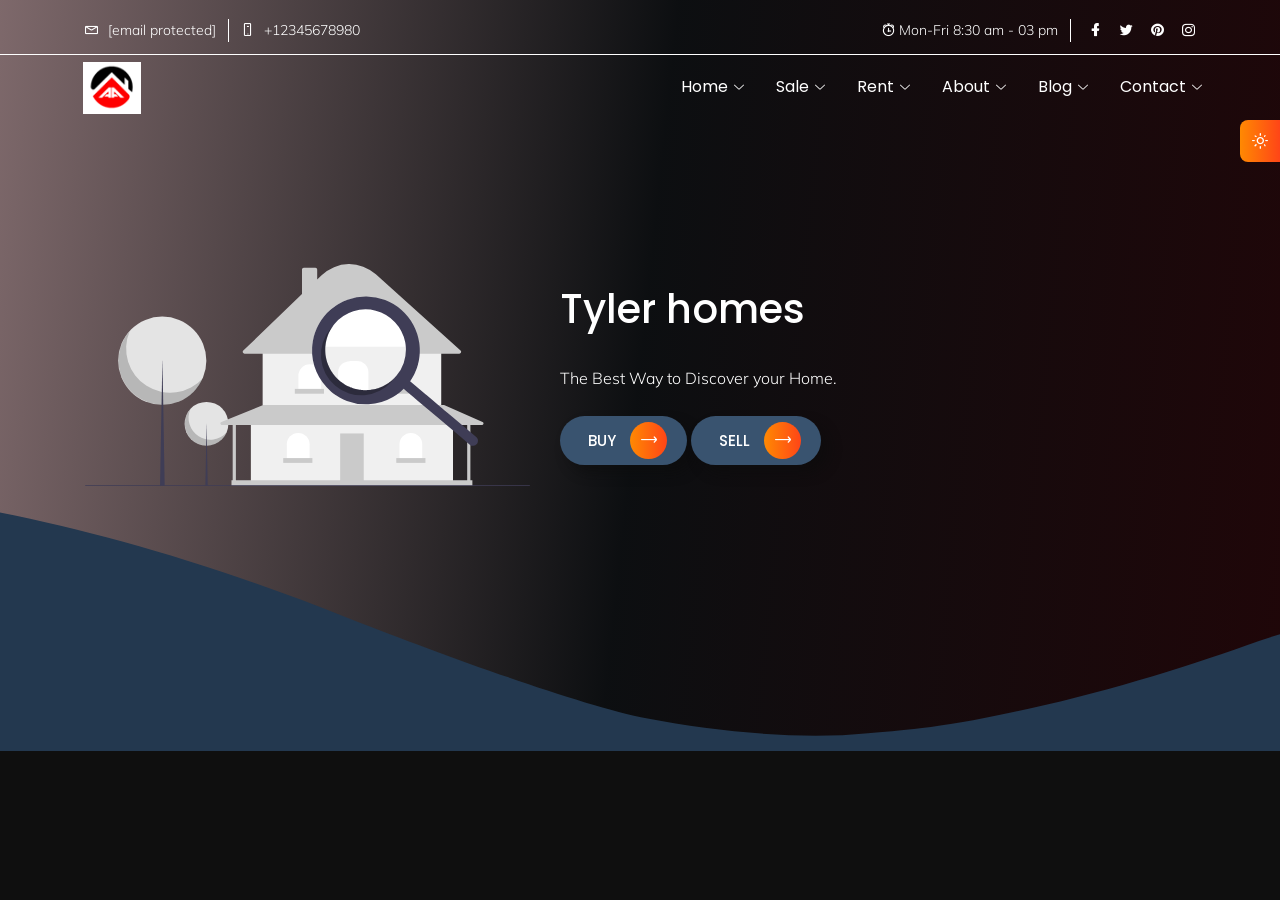
==== commit de664c0f: "initial commit" ====
--- a/index.html
+++ b/index.html
@@ -226,7 +226,7 @@
                         <div class="row justify-content-center align-items-center">
                             <div class="col-lg-5 order-2 order-lg-1">
                                 <div class="home-img-box mt-5 mt-md-0">
-                                    <img class="home-animation" src="assets/img/HOME.png" alt="/">
+                                    <img class="home-animation" src="assets/img/HOUSE.svg" alt="/">
                                 </div>
                             </div>
                             <div class="col-lg-7 order-1 order-lg-2">
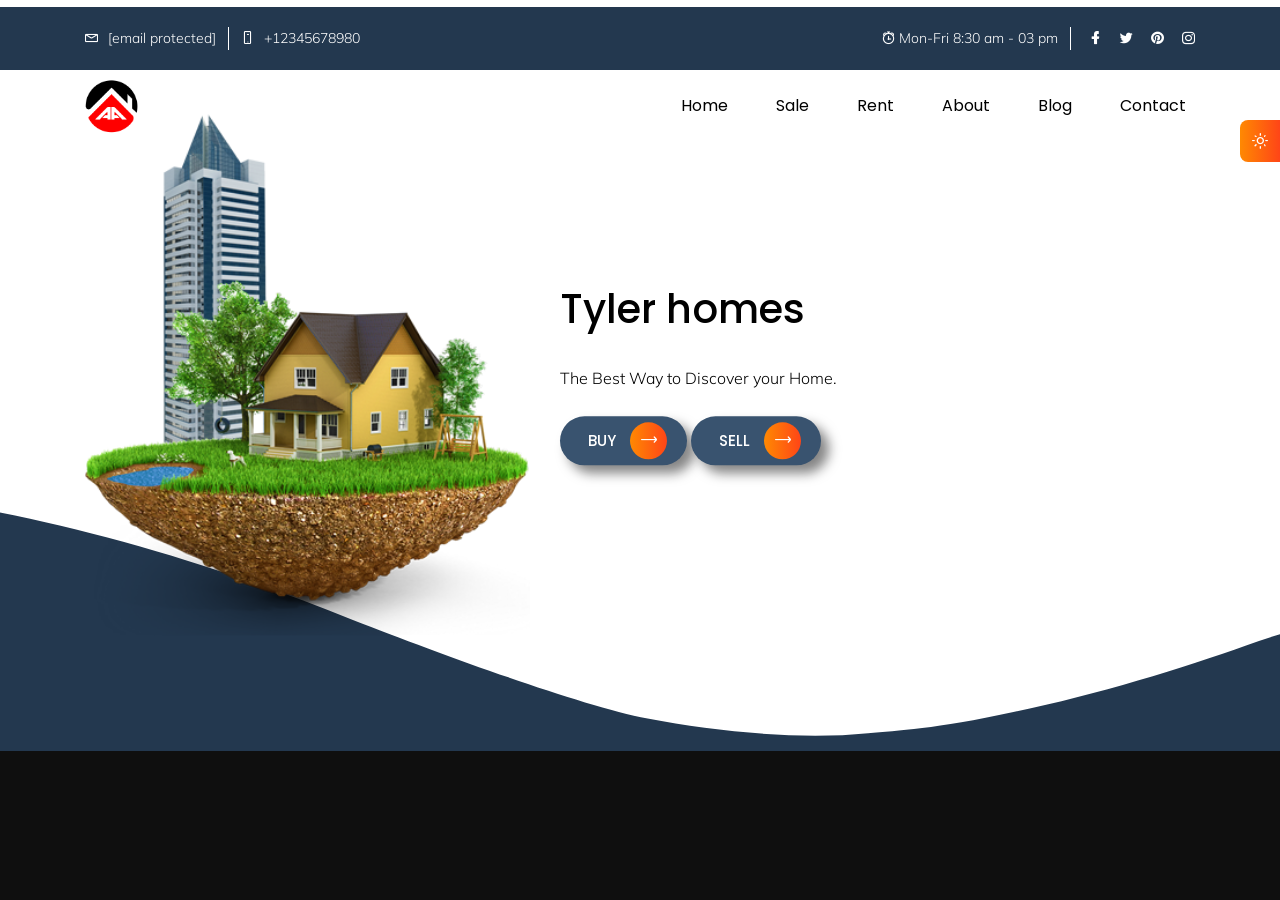
==== commit 9078e90c: "initial commit" ====
--- a/index.html
+++ b/index.html
@@ -226,13 +226,13 @@
                         <div class="row justify-content-center align-items-center">
                             <div class="col-lg-5 order-2 order-lg-1">
                                 <div class="home-img-box mt-5 mt-md-0">
-                                    <img class="home-animation" src="assets/img/HOUSE.svg" alt="/">
+                                    <img class="home-animation" src="assets/img/house.png" alt="/">
                                 </div>
                             </div>
                             <div class="col-lg-7 order-1 order-lg-2">
                                 <div class="welcome-intro">
-                                    <h1 class="text-white">Tyler homes </h1>
-                                    <p class="text-white my-4">The Best Way to Discover your Home.</p>
+                                    <h1 class="text-black">Tyler homes </h1>
+                                    <p class="text-black my-4">The Best Way to Discover your Home.</p>
                                     <div class="btn-01">
                                         <a href="javascript:void(0)">
                                             <span>BUY</span>
--- a/assets/css/main.css
+++ b/assets/css/main.css
@@ -146,6 +146,12 @@
 h1, h2, h3, h4, h5, h6 {
   font-family: "Poppins", sans-serif;
   line-height: 1.618;
+  color: black;
+  
+}
+
+p {
+  color: black;
 }
 
 a:hover {
@@ -259,6 +265,9 @@
   color: #fff;
 }
 
+.lni-menu::before{
+  color: black;
+}
 .btn-01:hover i {
   background: #fff !important;
   color: #1456de;
@@ -669,8 +678,9 @@
 .top-header-area {
   color: #fff;
   font-size: 14px;
-  padding: 12px;
+  padding: 20px;
   border-bottom: 1px solid #fff;
+  background-color: #23384f;
 }
 
 .top-header-area a {
@@ -708,6 +718,7 @@
   transition: all 0.5s ease;
   visibility: visible;
   opacity: 1;
+  
 }
 
 .header-section.hide {
@@ -1081,6 +1092,7 @@
   z-index: -1;
   bottom: -1px;
   transform: rotate(180deg);
+ background-color: white;
 }
 
 .home-03 .shape svg {
@@ -2200,7 +2212,7 @@
 }
 
 .homepage-03.onyx-dark .header-sticky, .homepage-03.onyx-dark .dropdown-menu .menu-items {
-  background-color: #23384f !important;
+  background-color: #fff !important;
 }
 
 .homepage-03.onyx-dark .header-sticky .navbar-brand {
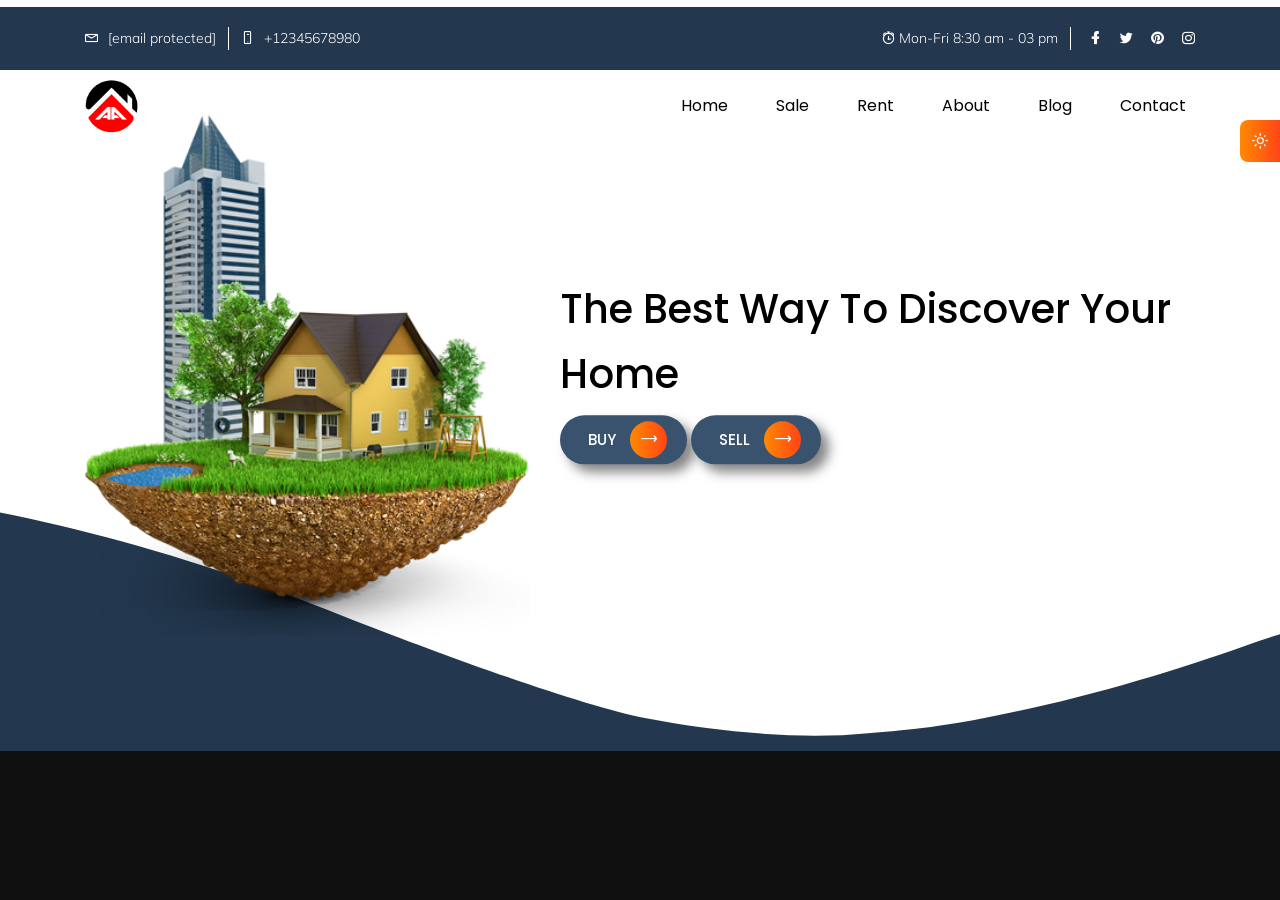
==== commit 1d92999e: "initial commit" ====
--- a/index.html
+++ b/index.html
@@ -231,8 +231,8 @@
                             </div>
                             <div class="col-lg-7 order-1 order-lg-2">
                                 <div class="welcome-intro">
-                                    <h1 class="text-black">Tyler homes </h1>
-                                    <p class="text-black my-4">The Best Way to Discover your Home.</p>
+                                    <h1 class="text-black">The Best Way To Discover Your Home </h1>
+                                   <!--   <p class="text-black my-4">The Best Way to Discover your Home.</p> -->
                                     <div class="btn-01">
                                         <a href="javascript:void(0)">
                                             <span>BUY</span>
--- a/assets/css/main.css
+++ b/assets/css/main.css
@@ -2212,7 +2212,7 @@
 }
 
 .homepage-03.onyx-dark .header-sticky, .homepage-03.onyx-dark .dropdown-menu .menu-items {
-  background-color: #fff !important;
+  background-color: #fff  !important;
 }
 
 .homepage-03.onyx-dark .header-sticky .navbar-brand {
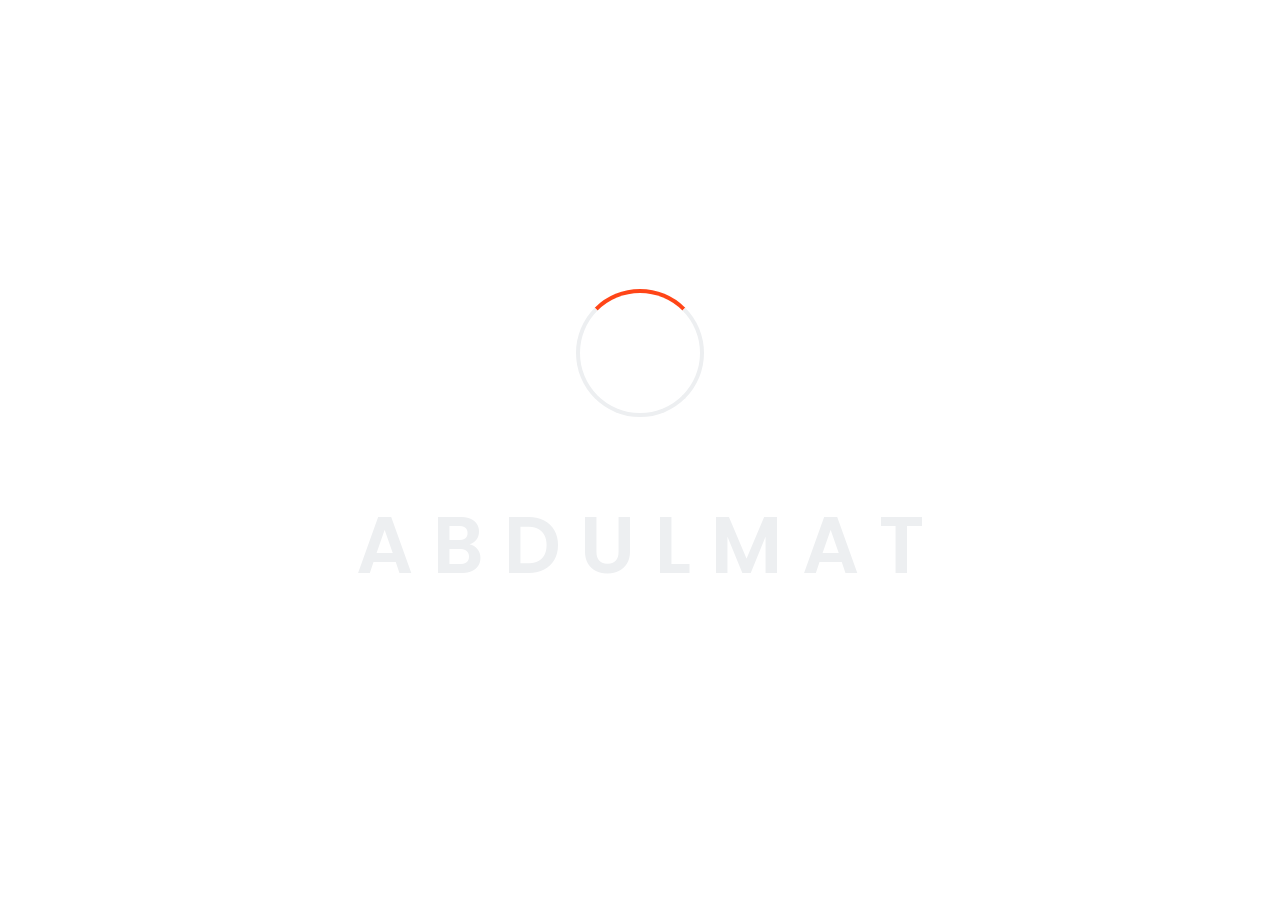
==== commit 3d38f8de: "initial commit" ====
--- a/index.html
+++ b/index.html
@@ -36,11 +36,14 @@
                 <div  class="preloader">
                     <div class="spinner"></div>
                     <div class="loader">
+                        <span data-text="A" class="letter-animation">A</span>
+                        <span data-text="B" class="letter-animation">B</span>
+                        <span data-text="D" class="letter-animation">D</span>
+                        <span data-text="U" class="letter-animation">U</span>
+                        <span data-text="L" class="letter-animation">L</span>
+                        <span data-text="M" class="letter-animation">M</span>
+                        <span data-text="A" class="letter-animation">A</span>
                         <span data-text="T" class="letter-animation">T</span>
-                        <span data-text="Y" class="letter-animation">Y</span>
-                        <span data-text="L" class="letter-animation">L</span>
-                        <span data-text="E" class="letter-animation">E</span>
-                        <span data-text="R" class="letter-animation">R</span>
                     </div>
                 </div>
             </div>
--- a/assets/css/main.css
+++ b/assets/css/main.css
@@ -145,8 +145,10 @@
 
 h1, h2, h3, h4, h5, h6 {
   font-family: "Poppins", sans-serif;
-  line-height: 1.618;
+  line-height: 1;
   color: black;
+  font-weight: 700;
+  font-size: 4rem;
   
 }
 
@@ -202,12 +204,18 @@
 .btn-01 {
   position: relative;
   background-color: #fff;
-  padding: 6px;
+  padding: 10px;
   overflow-x: hidden;
   box-shadow: 8px 8px 20px 0 rgba(70, 70, 70, 0.3);
   display: inline-block;
-  border-radius: 30px;
-}
+  border-radius: 15px;
+  margin-right: 1.5rem;
+}
+
+.btn-01 span {
+  color: black;
+}
+
 
 .btn-01::before {
   background-image: linear-gradient(96deg, #01bed9 0%, #3500d3 50%, #01bed9);
@@ -567,7 +575,7 @@
        COLOR SCHEME
 -------------------------*/
 .color-scheme {
-  background-image: linear-gradient(96deg, #01bed9 0%, #3500d3 50%, #01bed9);
+  background-image: linear-gradient(96deg, #d90101 0%, #3500d3 50%, #01bed9);
   background-size: 200% auto;
   position: fixed;
   z-index: 999;
@@ -680,7 +688,7 @@
   font-size: 14px;
   padding: 20px;
   border-bottom: 1px solid #fff;
-  background-color: #23384f;
+  background-color: red;
 }
 
 .top-header-area a {
@@ -1667,7 +1675,7 @@
 }
 
 .homepage-03 .btn-01 i {
-  background-image: linear-gradient(90deg, #ff8902 0%, #ff4517 50%, #ff8902);
+  background-image: linear-gradient(90deg, #e91515 0%, #ff1717 50%, #ff0202);
 }
 
 .homepage-03 .btn-01:hover i {
@@ -1675,7 +1683,7 @@
 }
 
 .homepage-03 .color-scheme, .homepage-03 .return-to-top {
-  background-image: linear-gradient(90deg, #ff8902 0%, #ff4517 50%, #ff8902);
+  background-image: linear-gradient(90deg, #ff0202 0%, #ff1717 50%, #ff0202);
 }
 
 .homepage-03 .title-box .main-title {
@@ -2208,7 +2216,7 @@
 }
 
 .homepage-03.onyx-dark .btn-01 {
-  background: #39536f;
+  background:white;
 }
 
 .homepage-03.onyx-dark .header-sticky, .homepage-03.onyx-dark .dropdown-menu .menu-items {
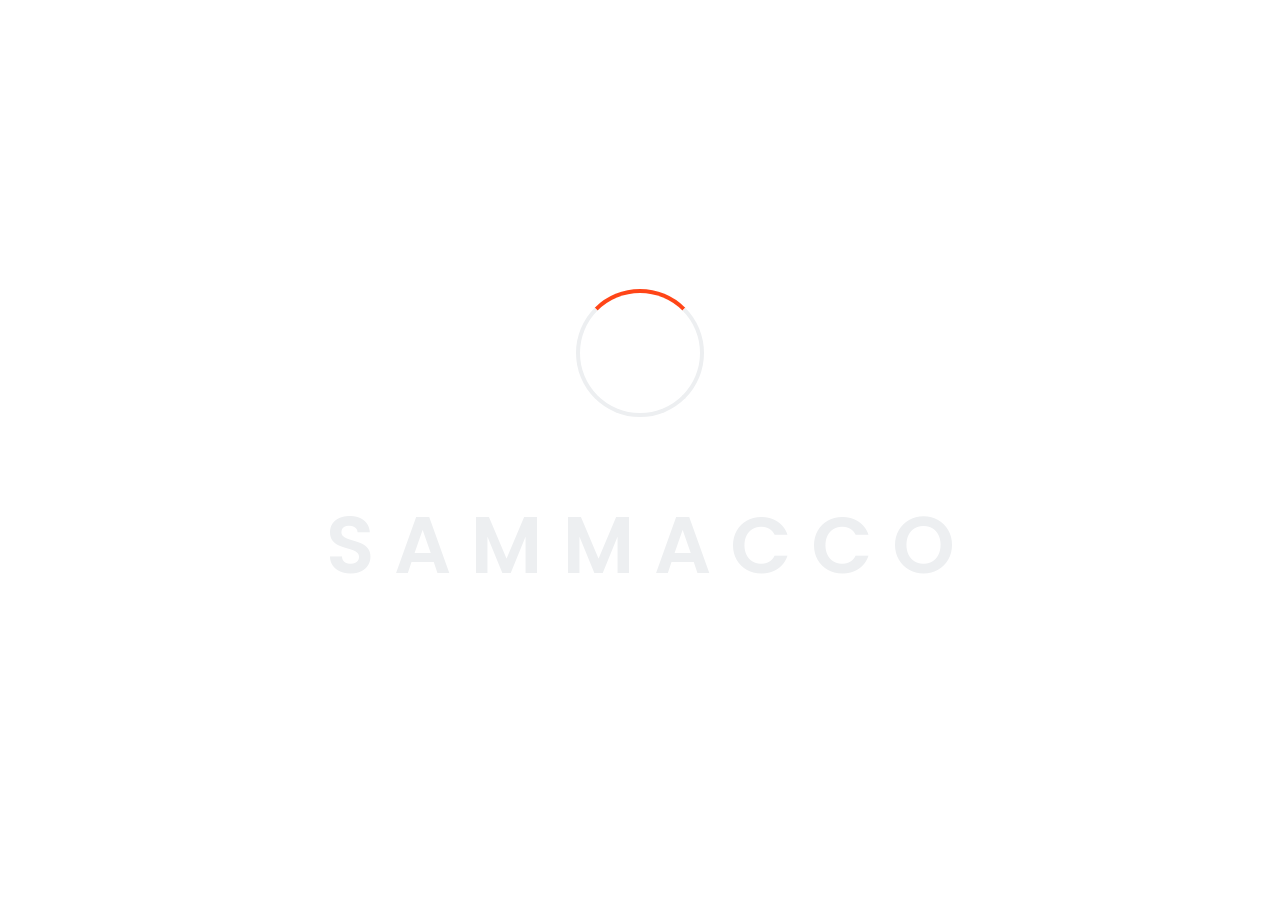
==== commit 1b574930: "init" ====
--- a/index.html
+++ b/index.html
@@ -5,7 +5,7 @@
 <head>
         <meta charset="UTF-8">
         <meta name="viewport" content="width=device-width, initial-scale=1, shrink-to-fit=no">
-        <title>Tyler Homes - Fully Responsive Corporate Template</title>
+        <title>Sammacco Business Ventures</title>
         <meta name="description" content="" />
         <meta name="keywords" content="" />
         <meta name="author" content="Retrina Group" />
@@ -36,14 +36,14 @@
                 <div  class="preloader">
                     <div class="spinner"></div>
                     <div class="loader">
+                        <span data-text="S" class="letter-animation">S</span>
                         <span data-text="A" class="letter-animation">A</span>
-                        <span data-text="B" class="letter-animation">B</span>
-                        <span data-text="D" class="letter-animation">D</span>
-                        <span data-text="U" class="letter-animation">U</span>
-                        <span data-text="L" class="letter-animation">L</span>
+                        <span data-text="M" class="letter-animation">M</span>
                         <span data-text="M" class="letter-animation">M</span>
                         <span data-text="A" class="letter-animation">A</span>
-                        <span data-text="T" class="letter-animation">T</span>
+                        <span data-text="C" class="letter-animation">C</span>
+                        <span data-text="C" class="letter-animation">C</span>
+                        <span data-text="O" class="letter-animation">O</span>
                     </div>
                 </div>
             </div>
@@ -59,11 +59,11 @@
                                     <ul class="list-inline mb-0">
                                         <li class="list-inline-item">
                                             <i class="lni lni-envelope"></i>
-                                            <a href="javascript:void(0);"><span class="__cf_email__" data-cfemail="a7f4d2d7d7c8d5d3e7c2dfc6cad7cbc289c4c8ca">[email&#160;protected]</span></a>
+                                            <a href="javascript:void(0);"><span class="__cf_email__" data-cfemail="a7f4d2d7d7c8d5d3e7c2dfc6cad7cbc289c4c8ca">samueleyaroyi@gmail.com</span></a>
                                         </li>
                                         <li class="list-inline-item">
                                             <i class="lni lni-mobile"></i>
-                                            <a href="javascript:void(0);">+12345678980</a>
+                                            <a href="javascript:void(0);">+2348163525901</a>
                                         </li>
                                     </ul>
                                 </div>
@@ -73,28 +73,28 @@
                                     <ul class="list-inline mb-0">
                                         <li class="list-inline-item">
                                             <i class="lni lni-alarm-clock"></i>
-                                            Mon-Fri  8:30 am - 03 pm
+                                            Mon-Fri  8:00 am - 5:00 pm
                                         </li>
                                         <li class="list-inline-item">
                                             <a href="javascript:void(0);">
-                                                <i class="lni lni-facebook-filled"></i>
+                                                7, 5th Ave off Tatiye str Mpape, Abuja
                                             </a>   
                                         </li>
-                                        <li class="list-inline-item">
+                                        <!-- <li class="list-inline-item">
                                             <a href="javascript:void(0);">
                                                 <i class="lni lni-twitter-original"></i>
                                             </a>   
-                                        </li>
-                                        <li class="list-inline-item">
+                                        </li> -->
+                                        <!-- <li class="list-inline-item">
                                             <a href="javascript:void(0);">
                                                 <i class="lni lni-pinterest"></i>
                                             </a>   
-                                        </li>
-                                        <li class="list-inline-item">
+                                        </li> -->
+                                        <!-- <li class="list-inline-item">
                                             <a href="javascript:void(0);">
                                                 <i class="lni lni-instagram-original"></i>
                                             </a>   
-                                        </li>
+                                        </li> -->
                                     </ul>
                                 </div>
                             </div>
@@ -105,14 +105,14 @@
                 <div class="container">
                 <div class="row header-bottom dir-ltr">
                     <nav class="navbar navbar-expand-lg w-100 header-nav py-0 pl-0">
-                        <a class="navbar-brand" href="index-01.html"><img src="assets/img/logo-03.png" alt="/"></a>
+                        <a class="navbar-brand" href="index-01.html"><img src="assets/img/GOLD.png" alt="/"></a>
                         <button type="button" data-toggle="collapse" data-target="#toggle-menu" aria-controls="toggle-menu" aria-expanded="false" aria-label="Toggle navigation" class="navbar-toggler collapsed">
                             <span class="lni lni-menu"></span>
                         </button>
                         <div id="toggle-menu" class="collapse navbar-collapse">
                             <ul class="navbar-nav w-100">
                                 <li class="nav-item dropdown ml-auto">
-                                    <a role="button" data-toggle="dropdown" aria-haspopup="true" aria-expanded="false" href="javascript:void(0);" class="nav-link dropdown-toggle"><h2>Home</h2></a>
+                                    <!-- <a role="button" data-toggle="dropdown" aria-haspopup="true" aria-expanded="false" href="javascript:void(0);" class="nav-link dropdown-toggle"><h2>Home</h2></a> -->
                                     <div class="dropdown-menu">
                                         <div class="menu-items">
                                             <h3 class="title-feature">
@@ -130,7 +130,7 @@
                                     </div>
                                 </li>
                                 <li class="nav-item dropdown">
-                                    <a role="button" data-toggle="dropdown" aria-haspopup="true" aria-expanded="false" href="javascript:void(0);" class="nav-link dropdown-toggle"><h2>Sale</h2></a>
+                                    <!-- <a role="button" data-toggle="dropdown" aria-haspopup="true" aria-expanded="false" href="javascript:void(0);" class="nav-link dropdown-toggle"><h2>Sale</h2></a> -->
                                     <div class="dropdown-menu">
                                         <div class="menu-items">
                                             <h3 class="title-feature">
@@ -147,7 +147,7 @@
                                     </div>
                                 </li>
                                 <li class="nav-item dropdown">
-                                    <a role="button" data-toggle="dropdown" aria-haspopup="true" aria-expanded="false" href="javascript:void(0);" class="nav-link dropdown-toggle"><h2>Rent</h2></a>
+                                    <!-- <a role="button" data-toggle="dropdown" aria-haspopup="true" aria-expanded="false" href="javascript:void(0);" class="nav-link dropdown-toggle"><h2>Rent</h2></a> -->
                                     <div class="dropdown-menu">
                                         <div class="menu-items">
                                             <h3 class="title-feature">
@@ -164,7 +164,7 @@
                                     </div>
                                 </li>
                                 <li class="nav-item dropdown">
-                                    <a role="button" data-toggle="dropdown" aria-haspopup="true" aria-expanded="false" href="javascript:void(0);" class="nav-link dropdown-toggle"><h2>About</h2></a>
+                                    <!-- <a role="button" data-toggle="dropdown" aria-haspopup="true" aria-expanded="false" href="javascript:void(0);" class="nav-link dropdown-toggle"><h2>About</h2></a> -->
                                     <div class="dropdown-menu">
                                         <div class="menu-items">
                                             <h3 class="title-feature">
@@ -181,7 +181,7 @@
                                     </div>
                                 </li>
                                 <li class="nav-item dropdown">
-                                    <a role="button" data-toggle="dropdown" aria-haspopup="true" aria-expanded="false" href="javascript:void(0);" class="nav-link dropdown-toggle"><h2>Blog</h2></a>
+                                    <!-- <a role="button" data-toggle="dropdown" aria-haspopup="true" aria-expanded="false" href="javascript:void(0);" class="nav-link dropdown-toggle"><h2>Blog</h2></a> -->
                                     <div class="dropdown-menu">
                                         <div class="menu-items">
                                             <h3 class="title-feature">
@@ -198,7 +198,7 @@
                                     </div>
                                 </li>
                                 <li class="nav-item dropdown">
-                                    <a role="button" data-toggle="dropdown" aria-haspopup="true" aria-expanded="false" href="javascript:void(0);" class="nav-link dropdown-toggle"><h2>Contact</h2></a>
+                                    <!-- <a role="button" data-toggle="dropdown" aria-haspopup="true" aria-expanded="false" href="javascript:void(0);" class="nav-link dropdown-toggle"><h2>Contact</h2></a> -->
                                     <div class="dropdown-menu">
                                         <div class="menu-items">
                                             <h3 class="title-feature">
@@ -229,25 +229,29 @@
                         <div class="row justify-content-center align-items-center">
                             <div class="col-lg-5 order-2 order-lg-1">
                                 <div class="home-img-box mt-5 mt-md-0">
-                                    <img class="home-animation" src="assets/img/house.png" alt="/">
+                                    <img class="home-animation" src="assets/img/house.jpg" alt="/">
                                 </div>
                             </div>
                             <div class="col-lg-7 order-1 order-lg-2">
                                 <div class="welcome-intro">
-                                    <h1 class="text-black">The Best Way To Discover Your Home </h1>
+                                    <h1 class="text-black">Sammacco Ventures </h1>
                                    <!--   <p class="text-black my-4">The Best Way to Discover your Home.</p> -->
                                     <div class="btn-01">
                                         <a href="javascript:void(0)">
-                                            <span>BUY</span>
+                                            <span>Explore our services</span>
                                             <i class="lni lni-arrow-right"></i>
                                         </a>
                                     </div>
-                                    <div class="btn-01">
+                                   
+                                        <p class="production">Website still under production</p>
+                                    
+                                    
+                                    <!-- <div class="btn-01">
                                         <a href="javascript:void(0)">
                                             <span>SELL</span>
                                             <i class="lni lni-arrow-right"></i>
                                         </a>
-                                    </div>
+                                    </div> -->
                                 </div>
                             </div>
                         </div>
--- a/assets/css/main.css
+++ b/assets/css/main.css
@@ -369,6 +369,10 @@
   text-shadow: none;
 }
 
+.production{
+  font-size: 30px;
+  color: black;
+}
 /*-------------------------
             Dark
 -------------------------*/
@@ -688,7 +692,7 @@
   font-size: 14px;
   padding: 20px;
   border-bottom: 1px solid #fff;
-  background-color: red;
+  background-color: #ffa200;
 }
 
 .top-header-area a {
@@ -1675,7 +1679,7 @@
 }
 
 .homepage-03 .btn-01 i {
-  background-image: linear-gradient(90deg, #e91515 0%, #ff1717 50%, #ff0202);
+  background-image: linear-gradient(90deg, #ffa200 0%, #ffa200 50%, #ffa200);
 }
 
 .homepage-03 .btn-01:hover i {
@@ -1683,7 +1687,7 @@
 }
 
 .homepage-03 .color-scheme, .homepage-03 .return-to-top {
-  background-image: linear-gradient(90deg, #ff0202 0%, #ff1717 50%, #ff0202);
+  background-image: linear-gradient(90deg, #ffa200 0%, #ffa200 50%, #ffa200);
 }
 
 .homepage-03 .title-box .main-title {
